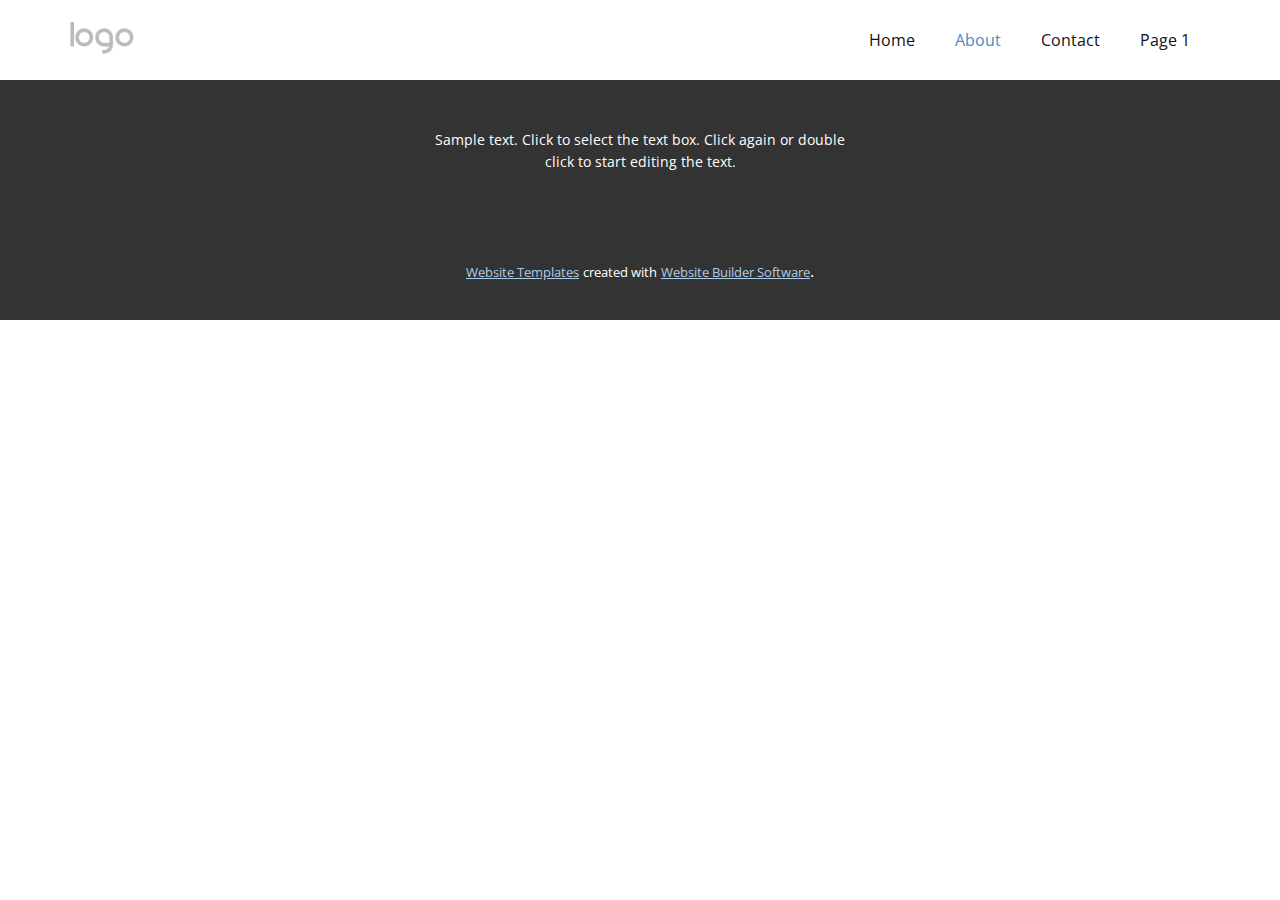
==== About.html @ 31209cf7 "first commit" ====
<!DOCTYPE html>
<html style="font-size: 16px;">
  <head>
    <meta name="viewport" content="width=device-width, initial-scale=1.0">
    <meta charset="utf-8">
    <meta name="keywords" content="">
    <meta name="description" content="">
    <meta name="page_type" content="np-template-header-footer-from-plugin">
    <title>About</title>
    <link rel="stylesheet" href="nicepage.css" media="screen">
<link rel="stylesheet" href="About.css" media="screen">
    <script class="u-script" type="text/javascript" src="jquery.js" defer=""></script>
    <script class="u-script" type="text/javascript" src="nicepage.js" defer=""></script>
    <meta name="generator" content="Nicepage 3.27.0, nicepage.com">
    <link id="u-theme-google-font" rel="stylesheet" href="https://fonts.googleapis.com/css?family=Roboto:100,100i,300,300i,400,400i,500,500i,700,700i,900,900i|Open+Sans:300,300i,400,400i,600,600i,700,700i,800,800i">
    
    <script type="application/ld+json">{
		"@context": "http://schema.org",
		"@type": "Organization",
		"name": "",
		"logo": "images/default-logo.png"
}</script>
    <meta name="theme-color" content="#478ac9">
    <meta property="og:title" content="About">
    <meta property="og:type" content="website">
  </head>
  <body class="u-body"><header class="u-clearfix u-header u-header" id="sec-f71d"><div class="u-clearfix u-sheet u-valign-middle u-sheet-1">
        <a href="https://nicepage.com" class="u-image u-logo u-image-1">
          <img src="images/default-logo.png" class="u-logo-image u-logo-image-1">
        </a>
        <nav class="u-menu u-menu-dropdown u-offcanvas u-menu-1">
          <div class="menu-collapse" style="font-size: 1rem; letter-spacing: 0px;">
            <a class="u-button-style u-custom-left-right-menu-spacing u-custom-padding-bottom u-custom-top-bottom-menu-spacing u-nav-link u-text-active-palette-1-base u-text-hover-palette-2-base" href="#">
              <svg><use xmlns:xlink="http://www.w3.org/1999/xlink" xlink:href="#menu-hamburger"></use></svg>
              <svg version="1.1" xmlns="http://www.w3.org/2000/svg" xmlns:xlink="http://www.w3.org/1999/xlink"><defs><symbol id="menu-hamburger" viewBox="0 0 16 16" style="width: 16px; height: 16px;"><rect y="1" width="16" height="2"></rect><rect y="7" width="16" height="2"></rect><rect y="13" width="16" height="2"></rect>
</symbol>
</defs></svg>
            </a>
          </div>
          <div class="u-nav-container">
            <ul class="u-nav u-unstyled u-nav-1"><li class="u-nav-item"><a class="u-button-style u-nav-link u-text-active-palette-1-base u-text-hover-palette-2-base" href="Home.html" style="padding: 10px 20px;">Home</a>
</li><li class="u-nav-item"><a class="u-button-style u-nav-link u-text-active-palette-1-base u-text-hover-palette-2-base" href="About.html" style="padding: 10px 20px;">About</a>
</li><li class="u-nav-item"><a class="u-button-style u-nav-link u-text-active-palette-1-base u-text-hover-palette-2-base" href="Contact.html" style="padding: 10px 20px;">Contact</a>
</li><li class="u-nav-item"><a class="u-button-style u-nav-link u-text-active-palette-1-base u-text-hover-palette-2-base" href="Page-1.html" style="padding: 10px 20px;">Page 1</a>
</li></ul>
          </div>
          <div class="u-nav-container-collapse">
            <div class="u-black u-container-style u-inner-container-layout u-opacity u-opacity-95 u-sidenav">
              <div class="u-inner-container-layout u-sidenav-overflow">
                <div class="u-menu-close"></div>
                <ul class="u-align-center u-nav u-popupmenu-items u-unstyled u-nav-2"><li class="u-nav-item"><a class="u-button-style u-nav-link" href="Home.html">Home</a>
</li><li class="u-nav-item"><a class="u-button-style u-nav-link" href="About.html">About</a>
</li><li class="u-nav-item"><a class="u-button-style u-nav-link" href="Contact.html">Contact</a>
</li><li class="u-nav-item"><a class="u-button-style u-nav-link" href="Page-1.html">Page 1</a>
</li></ul>
              </div>
            </div>
            <div class="u-black u-menu-overlay u-opacity u-opacity-70"></div>
          </div>
        </nav>
      </div></header> 
    
    
    <footer class="u-align-center u-clearfix u-footer u-grey-80 u-footer" id="sec-2050"><div class="u-clearfix u-sheet u-sheet-1">
        <p class="u-small-text u-text u-text-variant u-text-1">Sample text. Click to select the text box. Click again or double click to start editing the text.</p>
      </div></footer>
    <section class="u-backlink u-clearfix u-grey-80">
      <a class="u-link" href="https://nicepage.com/website-templates" target="_blank">
        <span>Website Templates</span>
      </a>
      <p class="u-text">
        <span>created with</span>
      </p>
      <a class="u-link" href="https://nicepage.com/" target="_blank">
        <span>Website Builder Software</span>
      </a>. 
    </section>
  </body>
</html>
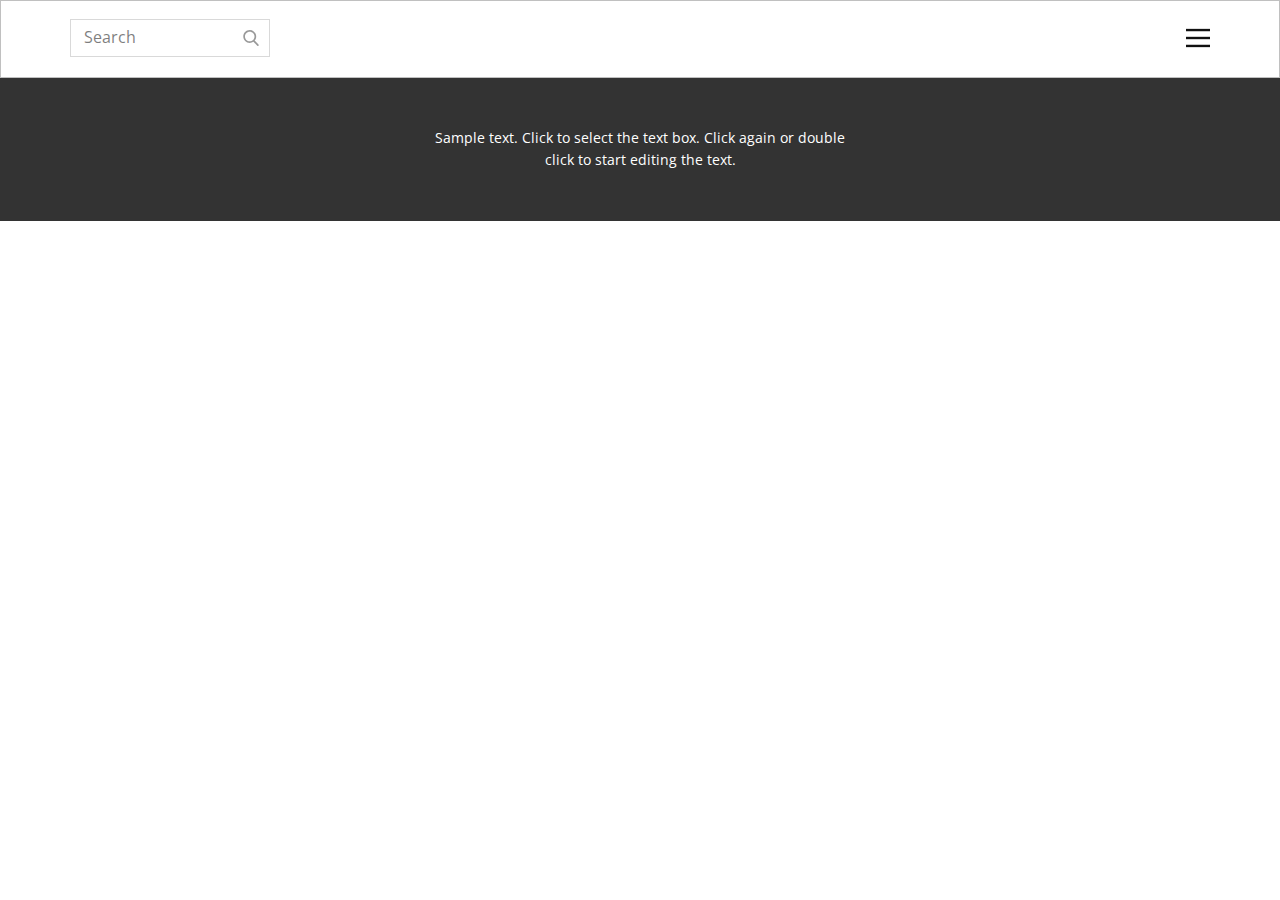
==== commit d22cac5d: "personalizzazione" ====
--- a/About.html
+++ b/About.html
@@ -17,41 +17,51 @@
     <script type="application/ld+json">{
 		"@context": "http://schema.org",
 		"@type": "Organization",
-		"name": "",
-		"logo": "images/default-logo.png"
+		"name": "Studio Fares"
 }</script>
-    <meta name="theme-color" content="#478ac9">
+    <meta name="theme-color" content="#9994b4">
     <meta property="og:title" content="About">
+    <meta property="og:description" content="">
     <meta property="og:type" content="website">
   </head>
-  <body class="u-body"><header class="u-clearfix u-header u-header" id="sec-f71d"><div class="u-clearfix u-sheet u-valign-middle u-sheet-1">
-        <a href="https://nicepage.com" class="u-image u-logo u-image-1">
-          <img src="images/default-logo.png" class="u-logo-image u-logo-image-1">
-        </a>
-        <nav class="u-menu u-menu-dropdown u-offcanvas u-menu-1">
-          <div class="menu-collapse" style="font-size: 1rem; letter-spacing: 0px;">
-            <a class="u-button-style u-custom-left-right-menu-spacing u-custom-padding-bottom u-custom-top-bottom-menu-spacing u-nav-link u-text-active-palette-1-base u-text-hover-palette-2-base" href="#">
-              <svg><use xmlns:xlink="http://www.w3.org/1999/xlink" xlink:href="#menu-hamburger"></use></svg>
-              <svg version="1.1" xmlns="http://www.w3.org/2000/svg" xmlns:xlink="http://www.w3.org/1999/xlink"><defs><symbol id="menu-hamburger" viewBox="0 0 16 16" style="width: 16px; height: 16px;"><rect y="1" width="16" height="2"></rect><rect y="7" width="16" height="2"></rect><rect y="13" width="16" height="2"></rect>
-</symbol>
-</defs></svg>
+  <body class="u-body"><header class="u-align-center-xs u-border-1 u-border-grey-25 u-clearfix u-header u-header" id="sec-01cc"><div class="u-clearfix u-sheet u-sheet-1">
+        <form action="#" method="get" class="u-border-1 u-border-grey-15 u-expanded-width-xs u-search u-search-right u-search-1">
+          <button class="u-search-button" type="submit">
+            <span class="u-search-icon u-spacing-10 u-text-grey-40">
+              <svg class="u-svg-link" preserveAspectRatio="xMidYMin slice" viewBox="0 0 56.966 56.966" style=""><use xmlns:xlink="http://www.w3.org/1999/xlink" xlink:href="#svg-b04b"></use></svg>
+              <svg xmlns="http://www.w3.org/2000/svg" xmlns:xlink="http://www.w3.org/1999/xlink" version="1.1" id="svg-b04b" x="0px" y="0px" viewBox="0 0 56.966 56.966" style="enable-background:new 0 0 56.966 56.966;" xml:space="preserve" class="u-svg-content"><path d="M55.146,51.887L41.588,37.786c3.486-4.144,5.396-9.358,5.396-14.786c0-12.682-10.318-23-23-23s-23,10.318-23,23  s10.318,23,23,23c4.761,0,9.298-1.436,13.177-4.162l13.661,14.208c0.571,0.593,1.339,0.92,2.162,0.92  c0.779,0,1.518-0.297,2.079-0.837C56.255,54.982,56.293,53.08,55.146,51.887z M23.984,6c9.374,0,17,7.626,17,17s-7.626,17-17,17  s-17-7.626-17-17S14.61,6,23.984,6z"></path><g></g><g></g><g></g><g></g><g></g><g></g><g></g><g></g><g></g><g></g><g></g><g></g><g></g><g></g><g></g></svg>
+            </span>
+          </button>
+          <input class="u-search-input" type="search" name="search" value="" placeholder="Search">
+        </form>
+        <nav class="u-align-left u-menu u-menu-dropdown u-nav-spacing-25 u-offcanvas u-menu-1" data-responsive-from="XL">
+          <div class="menu-collapse">
+            <a class="u-button-style u-nav-link" href="#" style="padding: 4px 0px; font-size: calc(1em + 8px);">
+              <svg class="u-svg-link" preserveAspectRatio="xMidYMin slice" viewBox="0 0 302 302" style=""><use xmlns:xlink="http://www.w3.org/1999/xlink" xlink:href="#svg-7b92"></use></svg>
+              <svg xmlns="http://www.w3.org/2000/svg" xmlns:xlink="http://www.w3.org/1999/xlink" version="1.1" id="svg-7b92" x="0px" y="0px" viewBox="0 0 302 302" style="enable-background:new 0 0 302 302;" xml:space="preserve" class="u-svg-content"><g><rect y="36" width="302" height="30"></rect><rect y="236" width="302" height="30"></rect><rect y="136" width="302" height="30"></rect>
+</g><g></g><g></g><g></g><g></g><g></g><g></g><g></g><g></g><g></g><g></g><g></g><g></g><g></g><g></g><g></g></svg>
             </a>
           </div>
-          <div class="u-nav-container">
+          <div class="u-custom-menu u-nav-container">
             <ul class="u-nav u-unstyled u-nav-1"><li class="u-nav-item"><a class="u-button-style u-nav-link u-text-active-palette-1-base u-text-hover-palette-2-base" href="Home.html" style="padding: 10px 20px;">Home</a>
 </li><li class="u-nav-item"><a class="u-button-style u-nav-link u-text-active-palette-1-base u-text-hover-palette-2-base" href="About.html" style="padding: 10px 20px;">About</a>
 </li><li class="u-nav-item"><a class="u-button-style u-nav-link u-text-active-palette-1-base u-text-hover-palette-2-base" href="Contact.html" style="padding: 10px 20px;">Contact</a>
 </li><li class="u-nav-item"><a class="u-button-style u-nav-link u-text-active-palette-1-base u-text-hover-palette-2-base" href="Page-1.html" style="padding: 10px 20px;">Page 1</a>
+</li><li class="u-nav-item"><a class="u-button-style u-nav-link u-text-active-palette-1-base u-text-hover-palette-2-base" href="Page-2.html" style="padding: 10px 20px;">Page 2</a>
+</li><li class="u-nav-item"><a class="u-button-style u-nav-link u-text-active-palette-1-base u-text-hover-palette-2-base" href="Page-3.html" style="padding: 10px 20px;">Page 3</a>
+</li><li class="u-nav-item"><a class="u-button-style u-nav-link u-text-active-palette-1-base u-text-hover-palette-2-base" href="Page-4.html" style="padding: 10px 20px;">Page 4</a>
+</li><li class="u-nav-item"><a class="u-button-style u-nav-link u-text-active-palette-1-base u-text-hover-palette-2-base" href="Page-5.html" style="padding: 10px 20px;">Page 5</a>
+</li><li class="u-nav-item"><a class="u-button-style u-nav-link u-text-active-palette-1-base u-text-hover-palette-2-base" href="Page-6.html" style="padding: 10px 20px;">Page 6</a>
+</li><li class="u-nav-item"><a class="u-button-style u-nav-link u-text-active-palette-1-base u-text-hover-palette-2-base" href="Page-7.html" style="padding: 10px 20px;">Page 7</a>
 </li></ul>
           </div>
-          <div class="u-nav-container-collapse">
-            <div class="u-black u-container-style u-inner-container-layout u-opacity u-opacity-95 u-sidenav">
+          <div class="u-custom-menu u-nav-container-collapse">
+            <div class="u-align-center u-black u-container-style u-inner-container-layout u-opacity u-opacity-95 u-sidenav">
               <div class="u-inner-container-layout u-sidenav-overflow">
                 <div class="u-menu-close"></div>
                 <ul class="u-align-center u-nav u-popupmenu-items u-unstyled u-nav-2"><li class="u-nav-item"><a class="u-button-style u-nav-link" href="Home.html">Home</a>
 </li><li class="u-nav-item"><a class="u-button-style u-nav-link" href="About.html">About</a>
 </li><li class="u-nav-item"><a class="u-button-style u-nav-link" href="Contact.html">Contact</a>
-</li><li class="u-nav-item"><a class="u-button-style u-nav-link" href="Page-1.html">Page 1</a>
 </li></ul>
               </div>
             </div>
@@ -61,19 +71,8 @@
       </div></header> 
     
     
-    <footer class="u-align-center u-clearfix u-footer u-grey-80 u-footer" id="sec-2050"><div class="u-clearfix u-sheet u-sheet-1">
+    <footer class="u-align-center u-clearfix u-footer u-grey-80 u-footer" id="sec-b286"><div class="u-clearfix u-sheet u-sheet-1">
         <p class="u-small-text u-text u-text-variant u-text-1">Sample text. Click to select the text box. Click again or double click to start editing the text.</p>
       </div></footer>
-    <section class="u-backlink u-clearfix u-grey-80">
-      <a class="u-link" href="https://nicepage.com/website-templates" target="_blank">
-        <span>Website Templates</span>
-      </a>
-      <p class="u-text">
-        <span>created with</span>
-      </p>
-      <a class="u-link" href="https://nicepage.com/" target="_blank">
-        <span>Website Builder Software</span>
-      </a>. 
-    </section>
   </body>
 </html>--- a/nicepage.css
+++ b/nicepage.css
@@ -20092,12 +20092,12 @@
 .u-container-layout.u-color-1-dark-3:before,
 .u-table-alt-color-1-dark-3 tr:nth-child(even) {
   color: #ffffff;
-  background-color: #292e33;
+  background-color: #2a2933;
 }
 .u-button-style.u-color-1-dark-3,
 .u-button-style.u-color-1-dark-3[class*="u-border-"] {
   color: #ffffff !important;
-  background-color: #292e33 !important;
+  background-color: #2a2933 !important;
 }
 .u-button-style.u-color-1-dark-3:hover,
 .u-button-style.u-color-1-dark-3[class*="u-border-"]:hover,
@@ -20110,7 +20110,7 @@
 li.active > .u-button-style.u-button-style.u-color-1-dark-3,
 li.active > .u-button-style.u-button-style.u-color-1-dark-3[class*="u-border-"] {
   color: #ffffff !important;
-  background-color: #25292e !important;
+  background-color: #26252e !important;
 }
 .u-hover-color-1-dark-3:hover,
 .u-hover-color-1-dark-3[class*="u-border-"]:hover,
@@ -20133,10 +20133,10 @@
 li.active > a.u-button-style.u-button-style.u-active-color-1-dark-3,
 li.active > a.u-button-style.u-button-style.u-active-color-1-dark-3[class*="u-border-"] {
   color: #ffffff !important;
-  background-color: #292e33 !important;
+  background-color: #2a2933 !important;
 }
 a.u-link.u-hover-color-1-dark-3:hover {
-  color: #292e33 !important;
+  color: #2a2933 !important;
 }
 .u-color-1-dark-2,
 .u-body.u-color-1-dark-2,
@@ -20144,12 +20144,12 @@
 .u-container-layout.u-color-1-dark-2:before,
 .u-table-alt-color-1-dark-2 tr:nth-child(even) {
   color: #ffffff;
-  background-color: #425465;
+  background-color: #4f4c5e;
 }
 .u-button-style.u-color-1-dark-2,
 .u-button-style.u-color-1-dark-2[class*="u-border-"] {
   color: #ffffff !important;
-  background-color: #425465 !important;
+  background-color: #4f4c5e !important;
 }
 .u-button-style.u-color-1-dark-2:hover,
 .u-button-style.u-color-1-dark-2[class*="u-border-"]:hover,
@@ -20162,7 +20162,7 @@
 li.active > .u-button-style.u-button-style.u-color-1-dark-2,
 li.active > .u-button-style.u-button-style.u-color-1-dark-2[class*="u-border-"] {
   color: #ffffff !important;
-  background-color: #3b4c5b !important;
+  background-color: #474455 !important;
 }
 .u-hover-color-1-dark-2:hover,
 .u-hover-color-1-dark-2[class*="u-border-"]:hover,
@@ -20185,10 +20185,10 @@
 li.active > a.u-button-style.u-button-style.u-active-color-1-dark-2,
 li.active > a.u-button-style.u-button-style.u-active-color-1-dark-2[class*="u-border-"] {
   color: #ffffff !important;
-  background-color: #425465 !important;
+  background-color: #4f4c5e !important;
 }
 a.u-link.u-hover-color-1-dark-2:hover {
-  color: #425465 !important;
+  color: #4f4c5e !important;
 }
 .u-color-1-dark-1,
 .u-body.u-color-1-dark-1,
@@ -20196,12 +20196,12 @@
 .u-container-layout.u-color-1-dark-1:before,
 .u-table-alt-color-1-dark-1 tr:nth-child(even) {
   color: #ffffff;
-  background-color: #4c7397;
+  background-color: #747089;
 }
 .u-button-style.u-color-1-dark-1,
 .u-button-style.u-color-1-dark-1[class*="u-border-"] {
   color: #ffffff !important;
-  background-color: #4c7397 !important;
+  background-color: #747089 !important;
 }
 .u-button-style.u-color-1-dark-1:hover,
 .u-button-style.u-color-1-dark-1[class*="u-border-"]:hover,
@@ -20214,7 +20214,7 @@
 li.active > .u-button-style.u-button-style.u-color-1-dark-1,
 li.active > .u-button-style.u-button-style.u-color-1-dark-1[class*="u-border-"] {
   color: #ffffff !important;
-  background-color: #446888 !important;
+  background-color: #68657b !important;
 }
 .u-hover-color-1-dark-1:hover,
 .u-hover-color-1-dark-1[class*="u-border-"]:hover,
@@ -20237,10 +20237,10 @@
 li.active > a.u-button-style.u-button-style.u-active-color-1-dark-1,
 li.active > a.u-button-style.u-button-style.u-active-color-1-dark-1[class*="u-border-"] {
   color: #ffffff !important;
-  background-color: #4c7397 !important;
+  background-color: #747089 !important;
 }
 a.u-link.u-hover-color-1-dark-1:hover {
-  color: #4c7397 !important;
+  color: #747089 !important;
 }
 .u-color-1,
 .u-body.u-color-1,
@@ -20248,12 +20248,12 @@
 .u-container-layout.u-color-1:before,
 .u-table-alt-color-1 tr:nth-child(even) {
   color: #ffffff;
-  background-color: #478ac9;
+  background-color: #9994b4;
 }
 .u-button-style.u-color-1,
 .u-button-style.u-color-1[class*="u-border-"] {
   color: #ffffff !important;
-  background-color: #478ac9 !important;
+  background-color: #9994b4 !important;
 }
 .u-button-style.u-color-1:hover,
 .u-button-style.u-color-1[class*="u-border-"]:hover,
@@ -20266,7 +20266,7 @@
 li.active > .u-button-style.u-button-style.u-color-1,
 li.active > .u-button-style.u-button-style.u-color-1[class*="u-border-"] {
   color: #ffffff !important;
-  background-color: #387cbd !important;
+  background-color: #8781a6 !important;
 }
 .u-hover-color-1:hover,
 .u-hover-color-1[class*="u-border-"]:hover,
@@ -20289,10 +20289,10 @@
 li.active > a.u-button-style.u-button-style.u-active-color-1,
 li.active > a.u-button-style.u-button-style.u-active-color-1[class*="u-border-"] {
   color: #ffffff !important;
-  background-color: #478ac9 !important;
+  background-color: #9994b4 !important;
 }
 a.u-link.u-hover-color-1:hover {
-  color: #478ac9 !important;
+  color: #9994b4 !important;
 }
 .u-color-1-light-1,
 .u-body.u-color-1-light-1,
@@ -20300,12 +20300,12 @@
 .u-container-layout.u-color-1-light-1:before,
 .u-table-alt-color-1-light-1 tr:nth-child(even) {
   color: #ffffff;
-  background-color: #77aad9;
+  background-color: #b5b1cb;
 }
 .u-button-style.u-color-1-light-1,
 .u-button-style.u-color-1-light-1[class*="u-border-"] {
   color: #ffffff !important;
-  background-color: #77aad9 !important;
+  background-color: #b5b1cb !important;
 }
 .u-button-style.u-color-1-light-1:hover,
 .u-button-style.u-color-1-light-1[class*="u-border-"]:hover,
@@ -20318,7 +20318,7 @@
 li.active > .u-button-style.u-button-style.u-color-1-light-1,
 li.active > .u-button-style.u-button-style.u-color-1-light-1[class*="u-border-"] {
   color: #ffffff !important;
-  background-color: #5d9ad2 !important;
+  background-color: #9f9abc !important;
 }
 .u-hover-color-1-light-1:hover,
 .u-hover-color-1-light-1[class*="u-border-"]:hover,
@@ -20341,10 +20341,10 @@
 li.active > a.u-button-style.u-button-style.u-active-color-1-light-1,
 li.active > a.u-button-style.u-button-style.u-active-color-1-light-1[class*="u-border-"] {
   color: #ffffff !important;
-  background-color: #77aad9 !important;
+  background-color: #b5b1cb !important;
 }
 a.u-link.u-hover-color-1-light-1:hover {
-  color: #77aad9 !important;
+  color: #b5b1cb !important;
 }
 .u-color-1-light-2,
 .u-body.u-color-1-light-2,
@@ -20352,12 +20352,12 @@
 .u-container-layout.u-color-1-light-2:before,
 .u-table-alt-color-1-light-2 tr:nth-child(even) {
   color: #111111;
-  background-color: #adcce9;
+  background-color: #d3d1e1;
 }
 .u-button-style.u-color-1-light-2,
 .u-button-style.u-color-1-light-2[class*="u-border-"] {
   color: #111111 !important;
-  background-color: #adcce9 !important;
+  background-color: #d3d1e1 !important;
 }
 .u-button-style.u-color-1-light-2:hover,
 .u-button-style.u-color-1-light-2[class*="u-border-"]:hover,
@@ -20370,7 +20370,7 @@
 li.active > .u-button-style.u-button-style.u-color-1-light-2,
 li.active > .u-button-style.u-button-style.u-color-1-light-2[class*="u-border-"] {
   color: #111111 !important;
-  background-color: #8db8e0 !important;
+  background-color: #bab7d0 !important;
 }
 .u-hover-color-1-light-2:hover,
 .u-hover-color-1-light-2[class*="u-border-"]:hover,
@@ -20393,10 +20393,10 @@
 li.active > a.u-button-style.u-button-style.u-active-color-1-light-2,
 li.active > a.u-button-style.u-button-style.u-active-color-1-light-2[class*="u-border-"] {
   color: #111111 !important;
-  background-color: #adcce9 !important;
+  background-color: #d3d1e1 !important;
 }
 a.u-link.u-hover-color-1-light-2:hover {
-  color: #adcce9 !important;
+  color: #d3d1e1 !important;
 }
 .u-color-1-light-3,
 .u-body.u-color-1-light-3,
@@ -20404,12 +20404,12 @@
 .u-container-layout.u-color-1-light-3:before,
 .u-table-alt-color-1-light-3 tr:nth-child(even) {
   color: #111111;
-  background-color: #e9f2fa;
+  background-color: #f3f3f8;
 }
 .u-button-style.u-color-1-light-3,
 .u-button-style.u-color-1-light-3[class*="u-border-"] {
   color: #111111 !important;
-  background-color: #e9f2fa !important;
+  background-color: #f3f3f8 !important;
 }
 .u-button-style.u-color-1-light-3:hover,
 .u-button-style.u-color-1-light-3[class*="u-border-"]:hover,
@@ -20422,7 +20422,7 @@
 li.active > .u-button-style.u-button-style.u-color-1-light-3,
 li.active > .u-button-style.u-button-style.u-color-1-light-3[class*="u-border-"] {
   color: #111111 !important;
-  background-color: #c2dbf1 !important;
+  background-color: #d4d4e6 !important;
 }
 .u-hover-color-1-light-3:hover,
 .u-hover-color-1-light-3[class*="u-border-"]:hover,
@@ -20445,10 +20445,10 @@
 li.active > a.u-button-style.u-button-style.u-active-color-1-light-3,
 li.active > a.u-button-style.u-button-style.u-active-color-1-light-3[class*="u-border-"] {
   color: #111111 !important;
-  background-color: #e9f2fa !important;
+  background-color: #f3f3f8 !important;
 }
 a.u-link.u-hover-color-1-light-3:hover {
-  color: #e9f2fa !important;
+  color: #f3f3f8 !important;
 }
 .u-color-1-base,
 .u-body.u-color-1-base,
@@ -20456,12 +20456,12 @@
 .u-container-layout.u-color-1-base:before,
 .u-table-alt-color-1-base tr:nth-child(even) {
   color: #ffffff;
-  background-color: #478ac9;
+  background-color: #9994b4;
 }
 .u-button-style.u-color-1-base,
 .u-button-style.u-color-1-base[class*="u-border-"] {
   color: #ffffff !important;
-  background-color: #478ac9 !important;
+  background-color: #9994b4 !important;
 }
 .u-button-style.u-color-1-base:hover,
 .u-button-style.u-color-1-base[class*="u-border-"]:hover,
@@ -20474,7 +20474,7 @@
 li.active > .u-button-style.u-button-style.u-color-1-base,
 li.active > .u-button-style.u-button-style.u-color-1-base[class*="u-border-"] {
   color: #ffffff !important;
-  background-color: #387cbd !important;
+  background-color: #8781a6 !important;
 }
 .u-hover-color-1-base:hover,
 .u-hover-color-1-base[class*="u-border-"]:hover,
@@ -20497,10 +20497,10 @@
 li.active > a.u-button-style.u-button-style.u-active-color-1-base,
 li.active > a.u-button-style.u-button-style.u-active-color-1-base[class*="u-border-"] {
   color: #ffffff !important;
-  background-color: #478ac9 !important;
+  background-color: #9994b4 !important;
 }
 a.u-link.u-hover-color-1-base:hover {
-  color: #478ac9 !important;
+  color: #9994b4 !important;
 }
 .u-color-2-dark-3,
 .u-body.u-color-2-dark-3,
@@ -22172,12 +22172,12 @@
 .u-container-layout.u-palette-1-dark-3:before,
 .u-table-alt-palette-1-dark-3 tr:nth-child(even) {
   color: #ffffff;
-  background-color: #292e33;
+  background-color: #2a2933;
 }
 .u-button-style.u-palette-1-dark-3,
 .u-button-style.u-palette-1-dark-3[class*="u-border-"] {
   color: #ffffff !important;
-  background-color: #292e33 !important;
+  background-color: #2a2933 !important;
 }
 .u-button-style.u-palette-1-dark-3:hover,
 .u-button-style.u-palette-1-dark-3[class*="u-border-"]:hover,
@@ -22190,7 +22190,7 @@
 li.active > .u-button-style.u-button-style.u-palette-1-dark-3,
 li.active > .u-button-style.u-button-style.u-palette-1-dark-3[class*="u-border-"] {
   color: #ffffff !important;
-  background-color: #25292e !important;
+  background-color: #26252e !important;
 }
 .u-hover-palette-1-dark-3:hover,
 .u-hover-palette-1-dark-3[class*="u-border-"]:hover,
@@ -22213,10 +22213,10 @@
 li.active > a.u-button-style.u-button-style.u-active-palette-1-dark-3,
 li.active > a.u-button-style.u-button-style.u-active-palette-1-dark-3[class*="u-border-"] {
   color: #ffffff !important;
-  background-color: #292e33 !important;
+  background-color: #2a2933 !important;
 }
 a.u-link.u-hover-palette-1-dark-3:hover {
-  color: #292e33 !important;
+  color: #2a2933 !important;
 }
 .u-palette-1-dark-2,
 .u-body.u-palette-1-dark-2,
@@ -22224,12 +22224,12 @@
 .u-container-layout.u-palette-1-dark-2:before,
 .u-table-alt-palette-1-dark-2 tr:nth-child(even) {
   color: #ffffff;
-  background-color: #425465;
+  background-color: #4f4c5e;
 }
 .u-button-style.u-palette-1-dark-2,
 .u-button-style.u-palette-1-dark-2[class*="u-border-"] {
   color: #ffffff !important;
-  background-color: #425465 !important;
+  background-color: #4f4c5e !important;
 }
 .u-button-style.u-palette-1-dark-2:hover,
 .u-button-style.u-palette-1-dark-2[class*="u-border-"]:hover,
@@ -22242,7 +22242,7 @@
 li.active > .u-button-style.u-button-style.u-palette-1-dark-2,
 li.active > .u-button-style.u-button-style.u-palette-1-dark-2[class*="u-border-"] {
   color: #ffffff !important;
-  background-color: #3b4c5b !important;
+  background-color: #474455 !important;
 }
 .u-hover-palette-1-dark-2:hover,
 .u-hover-palette-1-dark-2[class*="u-border-"]:hover,
@@ -22265,10 +22265,10 @@
 li.active > a.u-button-style.u-button-style.u-active-palette-1-dark-2,
 li.active > a.u-button-style.u-button-style.u-active-palette-1-dark-2[class*="u-border-"] {
   color: #ffffff !important;
-  background-color: #425465 !important;
+  background-color: #4f4c5e !important;
 }
 a.u-link.u-hover-palette-1-dark-2:hover {
-  color: #425465 !important;
+  color: #4f4c5e !important;
 }
 .u-palette-1-dark-1,
 .u-body.u-palette-1-dark-1,
@@ -22276,12 +22276,12 @@
 .u-container-layout.u-palette-1-dark-1:before,
 .u-table-alt-palette-1-dark-1 tr:nth-child(even) {
   color: #ffffff;
-  background-color: #4c7397;
+  background-color: #747089;
 }
 .u-button-style.u-palette-1-dark-1,
 .u-button-style.u-palette-1-dark-1[class*="u-border-"] {
   color: #ffffff !important;
-  background-color: #4c7397 !important;
+  background-color: #747089 !important;
 }
 .u-button-style.u-palette-1-dark-1:hover,
 .u-button-style.u-palette-1-dark-1[class*="u-border-"]:hover,
@@ -22294,7 +22294,7 @@
 li.active > .u-button-style.u-button-style.u-palette-1-dark-1,
 li.active > .u-button-style.u-button-style.u-palette-1-dark-1[class*="u-border-"] {
   color: #ffffff !important;
-  background-color: #446888 !important;
+  background-color: #68657b !important;
 }
 .u-hover-palette-1-dark-1:hover,
 .u-hover-palette-1-dark-1[class*="u-border-"]:hover,
@@ -22317,10 +22317,10 @@
 li.active > a.u-button-style.u-button-style.u-active-palette-1-dark-1,
 li.active > a.u-button-style.u-button-style.u-active-palette-1-dark-1[class*="u-border-"] {
   color: #ffffff !important;
-  background-color: #4c7397 !important;
+  background-color: #747089 !important;
 }
 a.u-link.u-hover-palette-1-dark-1:hover {
-  color: #4c7397 !important;
+  color: #747089 !important;
 }
 .u-palette-1,
 .u-body.u-palette-1,
@@ -22328,12 +22328,12 @@
 .u-container-layout.u-palette-1:before,
 .u-table-alt-palette-1 tr:nth-child(even) {
   color: #ffffff;
-  background-color: #478ac9;
+  background-color: #9994b4;
 }
 .u-button-style.u-palette-1,
 .u-button-style.u-palette-1[class*="u-border-"] {
   color: #ffffff !important;
-  background-color: #478ac9 !important;
+  background-color: #9994b4 !important;
 }
 .u-button-style.u-palette-1:hover,
 .u-button-style.u-palette-1[class*="u-border-"]:hover,
@@ -22346,7 +22346,7 @@
 li.active > .u-button-style.u-button-style.u-palette-1,
 li.active > .u-button-style.u-button-style.u-palette-1[class*="u-border-"] {
   color: #ffffff !important;
-  background-color: #387cbd !important;
+  background-color: #8781a6 !important;
 }
 .u-hover-palette-1:hover,
 .u-hover-palette-1[class*="u-border-"]:hover,
@@ -22369,10 +22369,10 @@
 li.active > a.u-button-style.u-button-style.u-active-palette-1,
 li.active > a.u-button-style.u-button-style.u-active-palette-1[class*="u-border-"] {
   color: #ffffff !important;
-  background-color: #478ac9 !important;
+  background-color: #9994b4 !important;
 }
 a.u-link.u-hover-palette-1:hover {
-  color: #478ac9 !important;
+  color: #9994b4 !important;
 }
 .u-palette-1-light-1,
 .u-body.u-palette-1-light-1,
@@ -22380,12 +22380,12 @@
 .u-container-layout.u-palette-1-light-1:before,
 .u-table-alt-palette-1-light-1 tr:nth-child(even) {
   color: #ffffff;
-  background-color: #77aad9;
+  background-color: #b5b1cb;
 }
 .u-button-style.u-palette-1-light-1,
 .u-button-style.u-palette-1-light-1[class*="u-border-"] {
   color: #ffffff !important;
-  background-color: #77aad9 !important;
+  background-color: #b5b1cb !important;
 }
 .u-button-style.u-palette-1-light-1:hover,
 .u-button-style.u-palette-1-light-1[class*="u-border-"]:hover,
@@ -22398,7 +22398,7 @@
 li.active > .u-button-style.u-button-style.u-palette-1-light-1,
 li.active > .u-button-style.u-button-style.u-palette-1-light-1[class*="u-border-"] {
   color: #ffffff !important;
-  background-color: #5d9ad2 !important;
+  background-color: #9f9abc !important;
 }
 .u-hover-palette-1-light-1:hover,
 .u-hover-palette-1-light-1[class*="u-border-"]:hover,
@@ -22421,10 +22421,10 @@
 li.active > a.u-button-style.u-button-style.u-active-palette-1-light-1,
 li.active > a.u-button-style.u-button-style.u-active-palette-1-light-1[class*="u-border-"] {
   color: #ffffff !important;
-  background-color: #77aad9 !important;
+  background-color: #b5b1cb !important;
 }
 a.u-link.u-hover-palette-1-light-1:hover {
-  color: #77aad9 !important;
+  color: #b5b1cb !important;
 }
 .u-palette-1-light-2,
 .u-body.u-palette-1-light-2,
@@ -22432,12 +22432,12 @@
 .u-container-layout.u-palette-1-light-2:before,
 .u-table-alt-palette-1-light-2 tr:nth-child(even) {
   color: #111111;
-  background-color: #adcce9;
+  background-color: #d3d1e1;
 }
 .u-button-style.u-palette-1-light-2,
 .u-button-style.u-palette-1-light-2[class*="u-border-"] {
   color: #111111 !important;
-  background-color: #adcce9 !important;
+  background-color: #d3d1e1 !important;
 }
 .u-button-style.u-palette-1-light-2:hover,
 .u-button-style.u-palette-1-light-2[class*="u-border-"]:hover,
@@ -22450,7 +22450,7 @@
 li.active > .u-button-style.u-button-style.u-palette-1-light-2,
 li.active > .u-button-style.u-button-style.u-palette-1-light-2[class*="u-border-"] {
   color: #111111 !important;
-  background-color: #8db8e0 !important;
+  background-color: #bab7d0 !important;
 }
 .u-hover-palette-1-light-2:hover,
 .u-hover-palette-1-light-2[class*="u-border-"]:hover,
@@ -22473,10 +22473,10 @@
 li.active > a.u-button-style.u-button-style.u-active-palette-1-light-2,
 li.active > a.u-button-style.u-button-style.u-active-palette-1-light-2[class*="u-border-"] {
   color: #111111 !important;
-  background-color: #adcce9 !important;
+  background-color: #d3d1e1 !important;
 }
 a.u-link.u-hover-palette-1-light-2:hover {
-  color: #adcce9 !important;
+  color: #d3d1e1 !important;
 }
 .u-palette-1-light-3,
 .u-body.u-palette-1-light-3,
@@ -22484,12 +22484,12 @@
 .u-container-layout.u-palette-1-light-3:before,
 .u-table-alt-palette-1-light-3 tr:nth-child(even) {
   color: #111111;
-  background-color: #e9f2fa;
+  background-color: #f3f3f8;
 }
 .u-button-style.u-palette-1-light-3,
 .u-button-style.u-palette-1-light-3[class*="u-border-"] {
   color: #111111 !important;
-  background-color: #e9f2fa !important;
+  background-color: #f3f3f8 !important;
 }
 .u-button-style.u-palette-1-light-3:hover,
 .u-button-style.u-palette-1-light-3[class*="u-border-"]:hover,
@@ -22502,7 +22502,7 @@
 li.active > .u-button-style.u-button-style.u-palette-1-light-3,
 li.active > .u-button-style.u-button-style.u-palette-1-light-3[class*="u-border-"] {
   color: #111111 !important;
-  background-color: #c2dbf1 !important;
+  background-color: #d4d4e6 !important;
 }
 .u-hover-palette-1-light-3:hover,
 .u-hover-palette-1-light-3[class*="u-border-"]:hover,
@@ -22525,10 +22525,10 @@
 li.active > a.u-button-style.u-button-style.u-active-palette-1-light-3,
 li.active > a.u-button-style.u-button-style.u-active-palette-1-light-3[class*="u-border-"] {
   color: #111111 !important;
-  background-color: #e9f2fa !important;
+  background-color: #f3f3f8 !important;
 }
 a.u-link.u-hover-palette-1-light-3:hover {
-  color: #e9f2fa !important;
+  color: #f3f3f8 !important;
 }
 .u-palette-1-base,
 .u-body.u-palette-1-base,
@@ -22536,12 +22536,12 @@
 .u-container-layout.u-palette-1-base:before,
 .u-table-alt-palette-1-base tr:nth-child(even) {
   color: #ffffff;
-  background-color: #478ac9;
+  background-color: #9994b4;
 }
 .u-button-style.u-palette-1-base,
 .u-button-style.u-palette-1-base[class*="u-border-"] {
   color: #ffffff !important;
-  background-color: #478ac9 !important;
+  background-color: #9994b4 !important;
 }
 .u-button-style.u-palette-1-base:hover,
 .u-button-style.u-palette-1-base[class*="u-border-"]:hover,
@@ -22554,7 +22554,7 @@
 li.active > .u-button-style.u-button-style.u-palette-1-base,
 li.active > .u-button-style.u-button-style.u-palette-1-base[class*="u-border-"] {
   color: #ffffff !important;
-  background-color: #387cbd !important;
+  background-color: #8781a6 !important;
 }
 .u-hover-palette-1-base:hover,
 .u-hover-palette-1-base[class*="u-border-"]:hover,
@@ -22577,10 +22577,10 @@
 li.active > a.u-button-style.u-button-style.u-active-palette-1-base,
 li.active > a.u-button-style.u-button-style.u-active-palette-1-base[class*="u-border-"] {
   color: #ffffff !important;
-  background-color: #478ac9 !important;
+  background-color: #9994b4 !important;
 }
 a.u-link.u-hover-palette-1-base:hover {
-  color: #478ac9 !important;
+  color: #9994b4 !important;
 }
 .u-palette-2-dark-3,
 .u-body.u-palette-2-dark-3,
@@ -25496,18 +25496,18 @@
 }
 .u-border-color-1-dark-3,
 .u-separator-color-1-dark-3:after {
-  border-color: #292e33;
-  stroke: #292e33;
+  border-color: #2a2933;
+  stroke: #2a2933;
 }
 .u-button-style.u-border-color-1-dark-3 {
-  border-color: #292e33 !important;
-  color: #292e33 !important;
+  border-color: #2a2933 !important;
+  color: #2a2933 !important;
   background-color: transparent !important;
 }
 .u-button-style.u-border-color-1-dark-3:hover,
 .u-button-style.u-border-color-1-dark-3:focus {
   border-color: transparent !important;
-  color: #25292e !important;
+  color: #26252e !important;
   background-color: transparent !important;
 }
 .u-border-hover-color-1-dark-3:hover,
@@ -25520,29 +25520,29 @@
 a.u-button-style.u-button-style.u-border-active-color-1-dark-3.active,
 a.u-button-style.u-button-style.active > .u-border-active-color-1-dark-3,
 li.active > a.u-button-style.u-button-style.u-border-active-color-1-dark-3 {
-  color: #292e33 !important;
-  border-color: #292e33 !important;
+  color: #2a2933 !important;
+  border-color: #2a2933 !important;
 }
 .u-link.u-border-color-1-dark-3[class*="u-border-"] {
-  border-color: #292e33 !important;
+  border-color: #2a2933 !important;
 }
 .u-link.u-border-color-1-dark-3[class*="u-border-"]:hover {
-  border-color: #25292e !important;
+  border-color: #26252e !important;
 }
 .u-border-color-1-dark-2,
 .u-separator-color-1-dark-2:after {
-  border-color: #425465;
-  stroke: #425465;
+  border-color: #4f4c5e;
+  stroke: #4f4c5e;
 }
 .u-button-style.u-border-color-1-dark-2 {
-  border-color: #425465 !important;
-  color: #425465 !important;
+  border-color: #4f4c5e !important;
+  color: #4f4c5e !important;
   background-color: transparent !important;
 }
 .u-button-style.u-border-color-1-dark-2:hover,
 .u-button-style.u-border-color-1-dark-2:focus {
   border-color: transparent !important;
-  color: #3b4c5b !important;
+  color: #474455 !important;
   background-color: transparent !important;
 }
 .u-border-hover-color-1-dark-2:hover,
@@ -25555,29 +25555,29 @@
 a.u-button-style.u-button-style.u-border-active-color-1-dark-2.active,
 a.u-button-style.u-button-style.active > .u-border-active-color-1-dark-2,
 li.active > a.u-button-style.u-button-style.u-border-active-color-1-dark-2 {
-  color: #425465 !important;
-  border-color: #425465 !important;
+  color: #4f4c5e !important;
+  border-color: #4f4c5e !important;
 }
 .u-link.u-border-color-1-dark-2[class*="u-border-"] {
-  border-color: #425465 !important;
+  border-color: #4f4c5e !important;
 }
 .u-link.u-border-color-1-dark-2[class*="u-border-"]:hover {
-  border-color: #3b4c5b !important;
+  border-color: #474455 !important;
 }
 .u-border-color-1-dark-1,
 .u-separator-color-1-dark-1:after {
-  border-color: #4c7397;
-  stroke: #4c7397;
+  border-color: #747089;
+  stroke: #747089;
 }
 .u-button-style.u-border-color-1-dark-1 {
-  border-color: #4c7397 !important;
-  color: #4c7397 !important;
+  border-color: #747089 !important;
+  color: #747089 !important;
   background-color: transparent !important;
 }
 .u-button-style.u-border-color-1-dark-1:hover,
 .u-button-style.u-border-color-1-dark-1:focus {
   border-color: transparent !important;
-  color: #446888 !important;
+  color: #68657b !important;
   background-color: transparent !important;
 }
 .u-border-hover-color-1-dark-1:hover,
@@ -25590,29 +25590,29 @@
 a.u-button-style.u-button-style.u-border-active-color-1-dark-1.active,
 a.u-button-style.u-button-style.active > .u-border-active-color-1-dark-1,
 li.active > a.u-button-style.u-button-style.u-border-active-color-1-dark-1 {
-  color: #4c7397 !important;
-  border-color: #4c7397 !important;
+  color: #747089 !important;
+  border-color: #747089 !important;
 }
 .u-link.u-border-color-1-dark-1[class*="u-border-"] {
-  border-color: #4c7397 !important;
+  border-color: #747089 !important;
 }
 .u-link.u-border-color-1-dark-1[class*="u-border-"]:hover {
-  border-color: #446888 !important;
+  border-color: #68657b !important;
 }
 .u-border-color-1,
 .u-separator-color-1:after {
-  border-color: #478ac9;
-  stroke: #478ac9;
+  border-color: #9994b4;
+  stroke: #9994b4;
 }
 .u-button-style.u-border-color-1 {
-  border-color: #478ac9 !important;
-  color: #478ac9 !important;
+  border-color: #9994b4 !important;
+  color: #9994b4 !important;
   background-color: transparent !important;
 }
 .u-button-style.u-border-color-1:hover,
 .u-button-style.u-border-color-1:focus {
   border-color: transparent !important;
-  color: #387cbd !important;
+  color: #8781a6 !important;
   background-color: transparent !important;
 }
 .u-border-hover-color-1:hover,
@@ -25625,29 +25625,29 @@
 a.u-button-style.u-button-style.u-border-active-color-1.active,
 a.u-button-style.u-button-style.active > .u-border-active-color-1,
 li.active > a.u-button-style.u-button-style.u-border-active-color-1 {
-  color: #478ac9 !important;
-  border-color: #478ac9 !important;
+  color: #9994b4 !important;
+  border-color: #9994b4 !important;
 }
 .u-link.u-border-color-1[class*="u-border-"] {
-  border-color: #478ac9 !important;
+  border-color: #9994b4 !important;
 }
 .u-link.u-border-color-1[class*="u-border-"]:hover {
-  border-color: #387cbd !important;
+  border-color: #8781a6 !important;
 }
 .u-border-color-1-light-1,
 .u-separator-color-1-light-1:after {
-  border-color: #77aad9;
-  stroke: #77aad9;
+  border-color: #b5b1cb;
+  stroke: #b5b1cb;
 }
 .u-button-style.u-border-color-1-light-1 {
-  border-color: #77aad9 !important;
-  color: #77aad9 !important;
+  border-color: #b5b1cb !important;
+  color: #b5b1cb !important;
   background-color: transparent !important;
 }
 .u-button-style.u-border-color-1-light-1:hover,
 .u-button-style.u-border-color-1-light-1:focus {
   border-color: transparent !important;
-  color: #5d9ad2 !important;
+  color: #9f9abc !important;
   background-color: transparent !important;
 }
 .u-border-hover-color-1-light-1:hover,
@@ -25660,29 +25660,29 @@
 a.u-button-style.u-button-style.u-border-active-color-1-light-1.active,
 a.u-button-style.u-button-style.active > .u-border-active-color-1-light-1,
 li.active > a.u-button-style.u-button-style.u-border-active-color-1-light-1 {
-  color: #77aad9 !important;
-  border-color: #77aad9 !important;
+  color: #b5b1cb !important;
+  border-color: #b5b1cb !important;
 }
 .u-link.u-border-color-1-light-1[class*="u-border-"] {
-  border-color: #77aad9 !important;
+  border-color: #b5b1cb !important;
 }
 .u-link.u-border-color-1-light-1[class*="u-border-"]:hover {
-  border-color: #5d9ad2 !important;
+  border-color: #9f9abc !important;
 }
 .u-border-color-1-light-2,
 .u-separator-color-1-light-2:after {
-  border-color: #adcce9;
-  stroke: #adcce9;
+  border-color: #d3d1e1;
+  stroke: #d3d1e1;
 }
 .u-button-style.u-border-color-1-light-2 {
-  border-color: #adcce9 !important;
-  color: #adcce9 !important;
+  border-color: #d3d1e1 !important;
+  color: #d3d1e1 !important;
   background-color: transparent !important;
 }
 .u-button-style.u-border-color-1-light-2:hover,
 .u-button-style.u-border-color-1-light-2:focus {
   border-color: transparent !important;
-  color: #8db8e0 !important;
+  color: #bab7d0 !important;
   background-color: transparent !important;
 }
 .u-border-hover-color-1-light-2:hover,
@@ -25695,29 +25695,29 @@
 a.u-button-style.u-button-style.u-border-active-color-1-light-2.active,
 a.u-button-style.u-button-style.active > .u-border-active-color-1-light-2,
 li.active > a.u-button-style.u-button-style.u-border-active-color-1-light-2 {
-  color: #adcce9 !important;
-  border-color: #adcce9 !important;
+  color: #d3d1e1 !important;
+  border-color: #d3d1e1 !important;
 }
 .u-link.u-border-color-1-light-2[class*="u-border-"] {
-  border-color: #adcce9 !important;
+  border-color: #d3d1e1 !important;
 }
 .u-link.u-border-color-1-light-2[class*="u-border-"]:hover {
-  border-color: #8db8e0 !important;
+  border-color: #bab7d0 !important;
 }
 .u-border-color-1-light-3,
 .u-separator-color-1-light-3:after {
-  border-color: #e9f2fa;
-  stroke: #e9f2fa;
+  border-color: #f3f3f8;
+  stroke: #f3f3f8;
 }
 .u-button-style.u-border-color-1-light-3 {
-  border-color: #e9f2fa !important;
-  color: #e9f2fa !important;
+  border-color: #f3f3f8 !important;
+  color: #f3f3f8 !important;
   background-color: transparent !important;
 }
 .u-button-style.u-border-color-1-light-3:hover,
 .u-button-style.u-border-color-1-light-3:focus {
   border-color: transparent !important;
-  color: #c2dbf1 !important;
+  color: #d4d4e6 !important;
   background-color: transparent !important;
 }
 .u-border-hover-color-1-light-3:hover,
@@ -25730,29 +25730,29 @@
 a.u-button-style.u-button-style.u-border-active-color-1-light-3.active,
 a.u-button-style.u-button-style.active > .u-border-active-color-1-light-3,
 li.active > a.u-button-style.u-button-style.u-border-active-color-1-light-3 {
-  color: #e9f2fa !important;
-  border-color: #e9f2fa !important;
+  color: #f3f3f8 !important;
+  border-color: #f3f3f8 !important;
 }
 .u-link.u-border-color-1-light-3[class*="u-border-"] {
-  border-color: #e9f2fa !important;
+  border-color: #f3f3f8 !important;
 }
 .u-link.u-border-color-1-light-3[class*="u-border-"]:hover {
-  border-color: #c2dbf1 !important;
+  border-color: #d4d4e6 !important;
 }
 .u-border-color-1-base,
 .u-separator-color-1-base:after {
-  border-color: #478ac9;
-  stroke: #478ac9;
+  border-color: #9994b4;
+  stroke: #9994b4;
 }
 .u-button-style.u-border-color-1-base {
-  border-color: #478ac9 !important;
-  color: #478ac9 !important;
+  border-color: #9994b4 !important;
+  color: #9994b4 !important;
   background-color: transparent !important;
 }
 .u-button-style.u-border-color-1-base:hover,
 .u-button-style.u-border-color-1-base:focus {
   border-color: transparent !important;
-  color: #387cbd !important;
+  color: #8781a6 !important;
   background-color: transparent !important;
 }
 .u-border-hover-color-1-base:hover,
@@ -25765,14 +25765,14 @@
 a.u-button-style.u-button-style.u-border-active-color-1-base.active,
 a.u-button-style.u-button-style.active > .u-border-active-color-1-base,
 li.active > a.u-button-style.u-button-style.u-border-active-color-1-base {
-  color: #478ac9 !important;
-  border-color: #478ac9 !important;
+  color: #9994b4 !important;
+  border-color: #9994b4 !important;
 }
 .u-link.u-border-color-1-base[class*="u-border-"] {
-  border-color: #478ac9 !important;
+  border-color: #9994b4 !important;
 }
 .u-link.u-border-color-1-base[class*="u-border-"]:hover {
-  border-color: #387cbd !important;
+  border-color: #8781a6 !important;
 }
 .u-border-color-2-dark-3,
 .u-separator-color-2-dark-3:after {
@@ -26896,18 +26896,18 @@
 }
 .u-border-palette-1-dark-3,
 .u-separator-palette-1-dark-3:after {
-  border-color: #292e33;
-  stroke: #292e33;
+  border-color: #2a2933;
+  stroke: #2a2933;
 }
 .u-button-style.u-border-palette-1-dark-3 {
-  border-color: #292e33 !important;
-  color: #292e33 !important;
+  border-color: #2a2933 !important;
+  color: #2a2933 !important;
   background-color: transparent !important;
 }
 .u-button-style.u-border-palette-1-dark-3:hover,
 .u-button-style.u-border-palette-1-dark-3:focus {
   border-color: transparent !important;
-  color: #25292e !important;
+  color: #26252e !important;
   background-color: transparent !important;
 }
 .u-border-hover-palette-1-dark-3:hover,
@@ -26920,29 +26920,29 @@
 a.u-button-style.u-button-style.u-border-active-palette-1-dark-3.active,
 a.u-button-style.u-button-style.active > .u-border-active-palette-1-dark-3,
 li.active > a.u-button-style.u-button-style.u-border-active-palette-1-dark-3 {
-  color: #292e33 !important;
-  border-color: #292e33 !important;
+  color: #2a2933 !important;
+  border-color: #2a2933 !important;
 }
 .u-link.u-border-palette-1-dark-3[class*="u-border-"] {
-  border-color: #292e33 !important;
+  border-color: #2a2933 !important;
 }
 .u-link.u-border-palette-1-dark-3[class*="u-border-"]:hover {
-  border-color: #25292e !important;
+  border-color: #26252e !important;
 }
 .u-border-palette-1-dark-2,
 .u-separator-palette-1-dark-2:after {
-  border-color: #425465;
-  stroke: #425465;
+  border-color: #4f4c5e;
+  stroke: #4f4c5e;
 }
 .u-button-style.u-border-palette-1-dark-2 {
-  border-color: #425465 !important;
-  color: #425465 !important;
+  border-color: #4f4c5e !important;
+  color: #4f4c5e !important;
   background-color: transparent !important;
 }
 .u-button-style.u-border-palette-1-dark-2:hover,
 .u-button-style.u-border-palette-1-dark-2:focus {
   border-color: transparent !important;
-  color: #3b4c5b !important;
+  color: #474455 !important;
   background-color: transparent !important;
 }
 .u-border-hover-palette-1-dark-2:hover,
@@ -26955,29 +26955,29 @@
 a.u-button-style.u-button-style.u-border-active-palette-1-dark-2.active,
 a.u-button-style.u-button-style.active > .u-border-active-palette-1-dark-2,
 li.active > a.u-button-style.u-button-style.u-border-active-palette-1-dark-2 {
-  color: #425465 !important;
-  border-color: #425465 !important;
+  color: #4f4c5e !important;
+  border-color: #4f4c5e !important;
 }
 .u-link.u-border-palette-1-dark-2[class*="u-border-"] {
-  border-color: #425465 !important;
+  border-color: #4f4c5e !important;
 }
 .u-link.u-border-palette-1-dark-2[class*="u-border-"]:hover {
-  border-color: #3b4c5b !important;
+  border-color: #474455 !important;
 }
 .u-border-palette-1-dark-1,
 .u-separator-palette-1-dark-1:after {
-  border-color: #4c7397;
-  stroke: #4c7397;
+  border-color: #747089;
+  stroke: #747089;
 }
 .u-button-style.u-border-palette-1-dark-1 {
-  border-color: #4c7397 !important;
-  color: #4c7397 !important;
+  border-color: #747089 !important;
+  color: #747089 !important;
   background-color: transparent !important;
 }
 .u-button-style.u-border-palette-1-dark-1:hover,
 .u-button-style.u-border-palette-1-dark-1:focus {
   border-color: transparent !important;
-  color: #446888 !important;
+  color: #68657b !important;
   background-color: transparent !important;
 }
 .u-border-hover-palette-1-dark-1:hover,
@@ -26990,29 +26990,29 @@
 a.u-button-style.u-button-style.u-border-active-palette-1-dark-1.active,
 a.u-button-style.u-button-style.active > .u-border-active-palette-1-dark-1,
 li.active > a.u-button-style.u-button-style.u-border-active-palette-1-dark-1 {
-  color: #4c7397 !important;
-  border-color: #4c7397 !important;
+  color: #747089 !important;
+  border-color: #747089 !important;
 }
 .u-link.u-border-palette-1-dark-1[class*="u-border-"] {
-  border-color: #4c7397 !important;
+  border-color: #747089 !important;
 }
 .u-link.u-border-palette-1-dark-1[class*="u-border-"]:hover {
-  border-color: #446888 !important;
+  border-color: #68657b !important;
 }
 .u-border-palette-1,
 .u-separator-palette-1:after {
-  border-color: #478ac9;
-  stroke: #478ac9;
+  border-color: #9994b4;
+  stroke: #9994b4;
 }
 .u-button-style.u-border-palette-1 {
-  border-color: #478ac9 !important;
-  color: #478ac9 !important;
+  border-color: #9994b4 !important;
+  color: #9994b4 !important;
   background-color: transparent !important;
 }
 .u-button-style.u-border-palette-1:hover,
 .u-button-style.u-border-palette-1:focus {
   border-color: transparent !important;
-  color: #387cbd !important;
+  color: #8781a6 !important;
   background-color: transparent !important;
 }
 .u-border-hover-palette-1:hover,
@@ -27025,29 +27025,29 @@
 a.u-button-style.u-button-style.u-border-active-palette-1.active,
 a.u-button-style.u-button-style.active > .u-border-active-palette-1,
 li.active > a.u-button-style.u-button-style.u-border-active-palette-1 {
-  color: #478ac9 !important;
-  border-color: #478ac9 !important;
+  color: #9994b4 !important;
+  border-color: #9994b4 !important;
 }
 .u-link.u-border-palette-1[class*="u-border-"] {
-  border-color: #478ac9 !important;
+  border-color: #9994b4 !important;
 }
 .u-link.u-border-palette-1[class*="u-border-"]:hover {
-  border-color: #387cbd !important;
+  border-color: #8781a6 !important;
 }
 .u-border-palette-1-light-1,
 .u-separator-palette-1-light-1:after {
-  border-color: #77aad9;
-  stroke: #77aad9;
+  border-color: #b5b1cb;
+  stroke: #b5b1cb;
 }
 .u-button-style.u-border-palette-1-light-1 {
-  border-color: #77aad9 !important;
-  color: #77aad9 !important;
+  border-color: #b5b1cb !important;
+  color: #b5b1cb !important;
   background-color: transparent !important;
 }
 .u-button-style.u-border-palette-1-light-1:hover,
 .u-button-style.u-border-palette-1-light-1:focus {
   border-color: transparent !important;
-  color: #5d9ad2 !important;
+  color: #9f9abc !important;
   background-color: transparent !important;
 }
 .u-border-hover-palette-1-light-1:hover,
@@ -27060,29 +27060,29 @@
 a.u-button-style.u-button-style.u-border-active-palette-1-light-1.active,
 a.u-button-style.u-button-style.active > .u-border-active-palette-1-light-1,
 li.active > a.u-button-style.u-button-style.u-border-active-palette-1-light-1 {
-  color: #77aad9 !important;
-  border-color: #77aad9 !important;
+  color: #b5b1cb !important;
+  border-color: #b5b1cb !important;
 }
 .u-link.u-border-palette-1-light-1[class*="u-border-"] {
-  border-color: #77aad9 !important;
+  border-color: #b5b1cb !important;
 }
 .u-link.u-border-palette-1-light-1[class*="u-border-"]:hover {
-  border-color: #5d9ad2 !important;
+  border-color: #9f9abc !important;
 }
 .u-border-palette-1-light-2,
 .u-separator-palette-1-light-2:after {
-  border-color: #adcce9;
-  stroke: #adcce9;
+  border-color: #d3d1e1;
+  stroke: #d3d1e1;
 }
 .u-button-style.u-border-palette-1-light-2 {
-  border-color: #adcce9 !important;
-  color: #adcce9 !important;
+  border-color: #d3d1e1 !important;
+  color: #d3d1e1 !important;
   background-color: transparent !important;
 }
 .u-button-style.u-border-palette-1-light-2:hover,
 .u-button-style.u-border-palette-1-light-2:focus {
   border-color: transparent !important;
-  color: #8db8e0 !important;
+  color: #bab7d0 !important;
   background-color: transparent !important;
 }
 .u-border-hover-palette-1-light-2:hover,
@@ -27095,29 +27095,29 @@
 a.u-button-style.u-button-style.u-border-active-palette-1-light-2.active,
 a.u-button-style.u-button-style.active > .u-border-active-palette-1-light-2,
 li.active > a.u-button-style.u-button-style.u-border-active-palette-1-light-2 {
-  color: #adcce9 !important;
-  border-color: #adcce9 !important;
+  color: #d3d1e1 !important;
+  border-color: #d3d1e1 !important;
 }
 .u-link.u-border-palette-1-light-2[class*="u-border-"] {
-  border-color: #adcce9 !important;
+  border-color: #d3d1e1 !important;
 }
 .u-link.u-border-palette-1-light-2[class*="u-border-"]:hover {
-  border-color: #8db8e0 !important;
+  border-color: #bab7d0 !important;
 }
 .u-border-palette-1-light-3,
 .u-separator-palette-1-light-3:after {
-  border-color: #e9f2fa;
-  stroke: #e9f2fa;
+  border-color: #f3f3f8;
+  stroke: #f3f3f8;
 }
 .u-button-style.u-border-palette-1-light-3 {
-  border-color: #e9f2fa !important;
-  color: #e9f2fa !important;
+  border-color: #f3f3f8 !important;
+  color: #f3f3f8 !important;
   background-color: transparent !important;
 }
 .u-button-style.u-border-palette-1-light-3:hover,
 .u-button-style.u-border-palette-1-light-3:focus {
   border-color: transparent !important;
-  color: #c2dbf1 !important;
+  color: #d4d4e6 !important;
   background-color: transparent !important;
 }
 .u-border-hover-palette-1-light-3:hover,
@@ -27130,29 +27130,29 @@
 a.u-button-style.u-button-style.u-border-active-palette-1-light-3.active,
 a.u-button-style.u-button-style.active > .u-border-active-palette-1-light-3,
 li.active > a.u-button-style.u-button-style.u-border-active-palette-1-light-3 {
-  color: #e9f2fa !important;
-  border-color: #e9f2fa !important;
+  color: #f3f3f8 !important;
+  border-color: #f3f3f8 !important;
 }
 .u-link.u-border-palette-1-light-3[class*="u-border-"] {
-  border-color: #e9f2fa !important;
+  border-color: #f3f3f8 !important;
 }
 .u-link.u-border-palette-1-light-3[class*="u-border-"]:hover {
-  border-color: #c2dbf1 !important;
+  border-color: #d4d4e6 !important;
 }
 .u-border-palette-1-base,
 .u-separator-palette-1-base:after {
-  border-color: #478ac9;
-  stroke: #478ac9;
+  border-color: #9994b4;
+  stroke: #9994b4;
 }
 .u-button-style.u-border-palette-1-base {
-  border-color: #478ac9 !important;
-  color: #478ac9 !important;
+  border-color: #9994b4 !important;
+  color: #9994b4 !important;
   background-color: transparent !important;
 }
 .u-button-style.u-border-palette-1-base:hover,
 .u-button-style.u-border-palette-1-base:focus {
   border-color: transparent !important;
-  color: #387cbd !important;
+  color: #8781a6 !important;
   background-color: transparent !important;
 }
 .u-border-hover-palette-1-base:hover,
@@ -27165,14 +27165,14 @@
 a.u-button-style.u-button-style.u-border-active-palette-1-base.active,
 a.u-button-style.u-button-style.active > .u-border-active-palette-1-base,
 li.active > a.u-button-style.u-button-style.u-border-active-palette-1-base {
-  color: #478ac9 !important;
-  border-color: #478ac9 !important;
+  color: #9994b4 !important;
+  border-color: #9994b4 !important;
 }
 .u-link.u-border-palette-1-base[class*="u-border-"] {
-  border-color: #478ac9 !important;
+  border-color: #9994b4 !important;
 }
 .u-link.u-border-palette-1-base[class*="u-border-"]:hover {
-  border-color: #387cbd !important;
+  border-color: #8781a6 !important;
 }
 .u-border-palette-2-dark-3,
 .u-separator-palette-2-dark-3:after {
@@ -29137,7 +29137,7 @@
 .u-text-color-1-dark-3,
 a.u-button-style.u-text-color-1-dark-3,
 a.u-button-style.u-text-color-1-dark-3[class*="u-border-"] {
-  color: #292e33 !important;
+  color: #2a2933 !important;
 }
 a.u-button-style.u-text-color-1-dark-3:hover,
 a.u-button-style.u-text-color-1-dark-3[class*="u-border-"]:hover,
@@ -29147,7 +29147,7 @@
 a.u-button-style.u-button-style.u-text-color-1-dark-3[class*="u-border-"]:active,
 a.u-button-style.u-button-style.u-text-color-1-dark-3.active,
 a.u-button-style.u-button-style.u-text-color-1-dark-3[class*="u-border-"].active {
-  color: #25292e !important;
+  color: #26252e !important;
 }
 a.u-button-style:hover > .u-text-hover-color-1-dark-3,
 a.u-button-style:hover > .u-text-hover-color-1-dark-3[class*="u-border-"],
@@ -29169,25 +29169,25 @@
 :not(.level-2) > .u-nav > .u-nav-item > a.u-nav-link.u-nav-link.u-text-active-color-1-dark-3.active,
 .u-popupmenu-items.u-text-hover-color-1-dark-3 .u-nav-link:hover,
 .u-popupmenu-items.u-popupmenu-items.u-text-active-color-1-dark-3 .u-nav-link.active {
-  color: #292e33 !important;
+  color: #2a2933 !important;
 }
 .u-text-color-1-dark-3 svg,
 .u-text-hover-color-1-dark-3:hover svg,
 .u-button-style:hover > .u-text-hover-color-1-dark-3 svg,
 .u-button-style.u-button-style.active > .u-text-active-color-1-dark-3 svg,
 .u-text-hover-color-1-dark-3:focus svg {
-  fill: #292e33;
+  fill: #2a2933;
 }
 .u-link.u-text-color-1-dark-3:hover {
-  color: #25292e !important;
+  color: #26252e !important;
 }
 a.u-link.u-text-hover-color-1-dark-3:hover {
-  color: #292e33 !important;
+  color: #2a2933 !important;
 }
 .u-text-color-1-dark-2,
 a.u-button-style.u-text-color-1-dark-2,
 a.u-button-style.u-text-color-1-dark-2[class*="u-border-"] {
-  color: #425465 !important;
+  color: #4f4c5e !important;
 }
 a.u-button-style.u-text-color-1-dark-2:hover,
 a.u-button-style.u-text-color-1-dark-2[class*="u-border-"]:hover,
@@ -29197,7 +29197,7 @@
 a.u-button-style.u-button-style.u-text-color-1-dark-2[class*="u-border-"]:active,
 a.u-button-style.u-button-style.u-text-color-1-dark-2.active,
 a.u-button-style.u-button-style.u-text-color-1-dark-2[class*="u-border-"].active {
-  color: #3b4c5b !important;
+  color: #474455 !important;
 }
 a.u-button-style:hover > .u-text-hover-color-1-dark-2,
 a.u-button-style:hover > .u-text-hover-color-1-dark-2[class*="u-border-"],
@@ -29219,25 +29219,25 @@
 :not(.level-2) > .u-nav > .u-nav-item > a.u-nav-link.u-nav-link.u-text-active-color-1-dark-2.active,
 .u-popupmenu-items.u-text-hover-color-1-dark-2 .u-nav-link:hover,
 .u-popupmenu-items.u-popupmenu-items.u-text-active-color-1-dark-2 .u-nav-link.active {
-  color: #425465 !important;
+  color: #4f4c5e !important;
 }
 .u-text-color-1-dark-2 svg,
 .u-text-hover-color-1-dark-2:hover svg,
 .u-button-style:hover > .u-text-hover-color-1-dark-2 svg,
 .u-button-style.u-button-style.active > .u-text-active-color-1-dark-2 svg,
 .u-text-hover-color-1-dark-2:focus svg {
-  fill: #425465;
+  fill: #4f4c5e;
 }
 .u-link.u-text-color-1-dark-2:hover {
-  color: #3b4c5b !important;
+  color: #474455 !important;
 }
 a.u-link.u-text-hover-color-1-dark-2:hover {
-  color: #425465 !important;
+  color: #4f4c5e !important;
 }
 .u-text-color-1-dark-1,
 a.u-button-style.u-text-color-1-dark-1,
 a.u-button-style.u-text-color-1-dark-1[class*="u-border-"] {
-  color: #4c7397 !important;
+  color: #747089 !important;
 }
 a.u-button-style.u-text-color-1-dark-1:hover,
 a.u-button-style.u-text-color-1-dark-1[class*="u-border-"]:hover,
@@ -29247,7 +29247,7 @@
 a.u-button-style.u-button-style.u-text-color-1-dark-1[class*="u-border-"]:active,
 a.u-button-style.u-button-style.u-text-color-1-dark-1.active,
 a.u-button-style.u-button-style.u-text-color-1-dark-1[class*="u-border-"].active {
-  color: #446888 !important;
+  color: #68657b !important;
 }
 a.u-button-style:hover > .u-text-hover-color-1-dark-1,
 a.u-button-style:hover > .u-text-hover-color-1-dark-1[class*="u-border-"],
@@ -29269,25 +29269,25 @@
 :not(.level-2) > .u-nav > .u-nav-item > a.u-nav-link.u-nav-link.u-text-active-color-1-dark-1.active,
 .u-popupmenu-items.u-text-hover-color-1-dark-1 .u-nav-link:hover,
 .u-popupmenu-items.u-popupmenu-items.u-text-active-color-1-dark-1 .u-nav-link.active {
-  color: #4c7397 !important;
+  color: #747089 !important;
 }
 .u-text-color-1-dark-1 svg,
 .u-text-hover-color-1-dark-1:hover svg,
 .u-button-style:hover > .u-text-hover-color-1-dark-1 svg,
 .u-button-style.u-button-style.active > .u-text-active-color-1-dark-1 svg,
 .u-text-hover-color-1-dark-1:focus svg {
-  fill: #4c7397;
+  fill: #747089;
 }
 .u-link.u-text-color-1-dark-1:hover {
-  color: #446888 !important;
+  color: #68657b !important;
 }
 a.u-link.u-text-hover-color-1-dark-1:hover {
-  color: #4c7397 !important;
+  color: #747089 !important;
 }
 .u-text-color-1,
 a.u-button-style.u-text-color-1,
 a.u-button-style.u-text-color-1[class*="u-border-"] {
-  color: #478ac9 !important;
+  color: #9994b4 !important;
 }
 a.u-button-style.u-text-color-1:hover,
 a.u-button-style.u-text-color-1[class*="u-border-"]:hover,
@@ -29297,7 +29297,7 @@
 a.u-button-style.u-button-style.u-text-color-1[class*="u-border-"]:active,
 a.u-button-style.u-button-style.u-text-color-1.active,
 a.u-button-style.u-button-style.u-text-color-1[class*="u-border-"].active {
-  color: #387cbd !important;
+  color: #8781a6 !important;
 }
 a.u-button-style:hover > .u-text-hover-color-1,
 a.u-button-style:hover > .u-text-hover-color-1[class*="u-border-"],
@@ -29319,25 +29319,25 @@
 :not(.level-2) > .u-nav > .u-nav-item > a.u-nav-link.u-nav-link.u-text-active-color-1.active,
 .u-popupmenu-items.u-text-hover-color-1 .u-nav-link:hover,
 .u-popupmenu-items.u-popupmenu-items.u-text-active-color-1 .u-nav-link.active {
-  color: #478ac9 !important;
+  color: #9994b4 !important;
 }
 .u-text-color-1 svg,
 .u-text-hover-color-1:hover svg,
 .u-button-style:hover > .u-text-hover-color-1 svg,
 .u-button-style.u-button-style.active > .u-text-active-color-1 svg,
 .u-text-hover-color-1:focus svg {
-  fill: #478ac9;
+  fill: #9994b4;
 }
 .u-link.u-text-color-1:hover {
-  color: #387cbd !important;
+  color: #8781a6 !important;
 }
 a.u-link.u-text-hover-color-1:hover {
-  color: #478ac9 !important;
+  color: #9994b4 !important;
 }
 .u-text-color-1-light-1,
 a.u-button-style.u-text-color-1-light-1,
 a.u-button-style.u-text-color-1-light-1[class*="u-border-"] {
-  color: #77aad9 !important;
+  color: #b5b1cb !important;
 }
 a.u-button-style.u-text-color-1-light-1:hover,
 a.u-button-style.u-text-color-1-light-1[class*="u-border-"]:hover,
@@ -29347,7 +29347,7 @@
 a.u-button-style.u-button-style.u-text-color-1-light-1[class*="u-border-"]:active,
 a.u-button-style.u-button-style.u-text-color-1-light-1.active,
 a.u-button-style.u-button-style.u-text-color-1-light-1[class*="u-border-"].active {
-  color: #5d9ad2 !important;
+  color: #9f9abc !important;
 }
 a.u-button-style:hover > .u-text-hover-color-1-light-1,
 a.u-button-style:hover > .u-text-hover-color-1-light-1[class*="u-border-"],
@@ -29369,25 +29369,25 @@
 :not(.level-2) > .u-nav > .u-nav-item > a.u-nav-link.u-nav-link.u-text-active-color-1-light-1.active,
 .u-popupmenu-items.u-text-hover-color-1-light-1 .u-nav-link:hover,
 .u-popupmenu-items.u-popupmenu-items.u-text-active-color-1-light-1 .u-nav-link.active {
-  color: #77aad9 !important;
+  color: #b5b1cb !important;
 }
 .u-text-color-1-light-1 svg,
 .u-text-hover-color-1-light-1:hover svg,
 .u-button-style:hover > .u-text-hover-color-1-light-1 svg,
 .u-button-style.u-button-style.active > .u-text-active-color-1-light-1 svg,
 .u-text-hover-color-1-light-1:focus svg {
-  fill: #77aad9;
+  fill: #b5b1cb;
 }
 .u-link.u-text-color-1-light-1:hover {
-  color: #5d9ad2 !important;
+  color: #9f9abc !important;
 }
 a.u-link.u-text-hover-color-1-light-1:hover {
-  color: #77aad9 !important;
+  color: #b5b1cb !important;
 }
 .u-text-color-1-light-2,
 a.u-button-style.u-text-color-1-light-2,
 a.u-button-style.u-text-color-1-light-2[class*="u-border-"] {
-  color: #adcce9 !important;
+  color: #d3d1e1 !important;
 }
 a.u-button-style.u-text-color-1-light-2:hover,
 a.u-button-style.u-text-color-1-light-2[class*="u-border-"]:hover,
@@ -29397,7 +29397,7 @@
 a.u-button-style.u-button-style.u-text-color-1-light-2[class*="u-border-"]:active,
 a.u-button-style.u-button-style.u-text-color-1-light-2.active,
 a.u-button-style.u-button-style.u-text-color-1-light-2[class*="u-border-"].active {
-  color: #8db8e0 !important;
+  color: #bab7d0 !important;
 }
 a.u-button-style:hover > .u-text-hover-color-1-light-2,
 a.u-button-style:hover > .u-text-hover-color-1-light-2[class*="u-border-"],
@@ -29419,25 +29419,25 @@
 :not(.level-2) > .u-nav > .u-nav-item > a.u-nav-link.u-nav-link.u-text-active-color-1-light-2.active,
 .u-popupmenu-items.u-text-hover-color-1-light-2 .u-nav-link:hover,
 .u-popupmenu-items.u-popupmenu-items.u-text-active-color-1-light-2 .u-nav-link.active {
-  color: #adcce9 !important;
+  color: #d3d1e1 !important;
 }
 .u-text-color-1-light-2 svg,
 .u-text-hover-color-1-light-2:hover svg,
 .u-button-style:hover > .u-text-hover-color-1-light-2 svg,
 .u-button-style.u-button-style.active > .u-text-active-color-1-light-2 svg,
 .u-text-hover-color-1-light-2:focus svg {
-  fill: #adcce9;
+  fill: #d3d1e1;
 }
 .u-link.u-text-color-1-light-2:hover {
-  color: #8db8e0 !important;
+  color: #bab7d0 !important;
 }
 a.u-link.u-text-hover-color-1-light-2:hover {
-  color: #adcce9 !important;
+  color: #d3d1e1 !important;
 }
 .u-text-color-1-light-3,
 a.u-button-style.u-text-color-1-light-3,
 a.u-button-style.u-text-color-1-light-3[class*="u-border-"] {
-  color: #e9f2fa !important;
+  color: #f3f3f8 !important;
 }
 a.u-button-style.u-text-color-1-light-3:hover,
 a.u-button-style.u-text-color-1-light-3[class*="u-border-"]:hover,
@@ -29447,7 +29447,7 @@
 a.u-button-style.u-button-style.u-text-color-1-light-3[class*="u-border-"]:active,
 a.u-button-style.u-button-style.u-text-color-1-light-3.active,
 a.u-button-style.u-button-style.u-text-color-1-light-3[class*="u-border-"].active {
-  color: #c2dbf1 !important;
+  color: #d4d4e6 !important;
 }
 a.u-button-style:hover > .u-text-hover-color-1-light-3,
 a.u-button-style:hover > .u-text-hover-color-1-light-3[class*="u-border-"],
@@ -29469,25 +29469,25 @@
 :not(.level-2) > .u-nav > .u-nav-item > a.u-nav-link.u-nav-link.u-text-active-color-1-light-3.active,
 .u-popupmenu-items.u-text-hover-color-1-light-3 .u-nav-link:hover,
 .u-popupmenu-items.u-popupmenu-items.u-text-active-color-1-light-3 .u-nav-link.active {
-  color: #e9f2fa !important;
+  color: #f3f3f8 !important;
 }
 .u-text-color-1-light-3 svg,
 .u-text-hover-color-1-light-3:hover svg,
 .u-button-style:hover > .u-text-hover-color-1-light-3 svg,
 .u-button-style.u-button-style.active > .u-text-active-color-1-light-3 svg,
 .u-text-hover-color-1-light-3:focus svg {
-  fill: #e9f2fa;
+  fill: #f3f3f8;
 }
 .u-link.u-text-color-1-light-3:hover {
-  color: #c2dbf1 !important;
+  color: #d4d4e6 !important;
 }
 a.u-link.u-text-hover-color-1-light-3:hover {
-  color: #e9f2fa !important;
+  color: #f3f3f8 !important;
 }
 .u-text-color-1-base,
 a.u-button-style.u-text-color-1-base,
 a.u-button-style.u-text-color-1-base[class*="u-border-"] {
-  color: #478ac9 !important;
+  color: #9994b4 !important;
 }
 a.u-button-style.u-text-color-1-base:hover,
 a.u-button-style.u-text-color-1-base[class*="u-border-"]:hover,
@@ -29497,7 +29497,7 @@
 a.u-button-style.u-button-style.u-text-color-1-base[class*="u-border-"]:active,
 a.u-button-style.u-button-style.u-text-color-1-base.active,
 a.u-button-style.u-button-style.u-text-color-1-base[class*="u-border-"].active {
-  color: #387cbd !important;
+  color: #8781a6 !important;
 }
 a.u-button-style:hover > .u-text-hover-color-1-base,
 a.u-button-style:hover > .u-text-hover-color-1-base[class*="u-border-"],
@@ -29519,20 +29519,20 @@
 :not(.level-2) > .u-nav > .u-nav-item > a.u-nav-link.u-nav-link.u-text-active-color-1-base.active,
 .u-popupmenu-items.u-text-hover-color-1-base .u-nav-link:hover,
 .u-popupmenu-items.u-popupmenu-items.u-text-active-color-1-base .u-nav-link.active {
-  color: #478ac9 !important;
+  color: #9994b4 !important;
 }
 .u-text-color-1-base svg,
 .u-text-hover-color-1-base:hover svg,
 .u-button-style:hover > .u-text-hover-color-1-base svg,
 .u-button-style.u-button-style.active > .u-text-active-color-1-base svg,
 .u-text-hover-color-1-base:focus svg {
-  fill: #478ac9;
+  fill: #9994b4;
 }
 .u-link.u-text-color-1-base:hover {
-  color: #387cbd !important;
+  color: #8781a6 !important;
 }
 a.u-link.u-text-hover-color-1-base:hover {
-  color: #478ac9 !important;
+  color: #9994b4 !important;
 }
 .u-text-color-2-dark-3,
 a.u-button-style.u-text-color-2-dark-3,
@@ -31137,7 +31137,7 @@
 .u-text-palette-1-dark-3,
 a.u-button-style.u-text-palette-1-dark-3,
 a.u-button-style.u-text-palette-1-dark-3[class*="u-border-"] {
-  color: #292e33 !important;
+  color: #2a2933 !important;
 }
 a.u-button-style.u-text-palette-1-dark-3:hover,
 a.u-button-style.u-text-palette-1-dark-3[class*="u-border-"]:hover,
@@ -31147,7 +31147,7 @@
 a.u-button-style.u-button-style.u-text-palette-1-dark-3[class*="u-border-"]:active,
 a.u-button-style.u-button-style.u-text-palette-1-dark-3.active,
 a.u-button-style.u-button-style.u-text-palette-1-dark-3[class*="u-border-"].active {
-  color: #25292e !important;
+  color: #26252e !important;
 }
 a.u-button-style:hover > .u-text-hover-palette-1-dark-3,
 a.u-button-style:hover > .u-text-hover-palette-1-dark-3[class*="u-border-"],
@@ -31169,25 +31169,25 @@
 :not(.level-2) > .u-nav > .u-nav-item > a.u-nav-link.u-nav-link.u-text-active-palette-1-dark-3.active,
 .u-popupmenu-items.u-text-hover-palette-1-dark-3 .u-nav-link:hover,
 .u-popupmenu-items.u-popupmenu-items.u-text-active-palette-1-dark-3 .u-nav-link.active {
-  color: #292e33 !important;
+  color: #2a2933 !important;
 }
 .u-text-palette-1-dark-3 svg,
 .u-text-hover-palette-1-dark-3:hover svg,
 .u-button-style:hover > .u-text-hover-palette-1-dark-3 svg,
 .u-button-style.u-button-style.active > .u-text-active-palette-1-dark-3 svg,
 .u-text-hover-palette-1-dark-3:focus svg {
-  fill: #292e33;
+  fill: #2a2933;
 }
 .u-link.u-text-palette-1-dark-3:hover {
-  color: #25292e !important;
+  color: #26252e !important;
 }
 a.u-link.u-text-hover-palette-1-dark-3:hover {
-  color: #292e33 !important;
+  color: #2a2933 !important;
 }
 .u-text-palette-1-dark-2,
 a.u-button-style.u-text-palette-1-dark-2,
 a.u-button-style.u-text-palette-1-dark-2[class*="u-border-"] {
-  color: #425465 !important;
+  color: #4f4c5e !important;
 }
 a.u-button-style.u-text-palette-1-dark-2:hover,
 a.u-button-style.u-text-palette-1-dark-2[class*="u-border-"]:hover,
@@ -31197,7 +31197,7 @@
 a.u-button-style.u-button-style.u-text-palette-1-dark-2[class*="u-border-"]:active,
 a.u-button-style.u-button-style.u-text-palette-1-dark-2.active,
 a.u-button-style.u-button-style.u-text-palette-1-dark-2[class*="u-border-"].active {
-  color: #3b4c5b !important;
+  color: #474455 !important;
 }
 a.u-button-style:hover > .u-text-hover-palette-1-dark-2,
 a.u-button-style:hover > .u-text-hover-palette-1-dark-2[class*="u-border-"],
@@ -31219,25 +31219,25 @@
 :not(.level-2) > .u-nav > .u-nav-item > a.u-nav-link.u-nav-link.u-text-active-palette-1-dark-2.active,
 .u-popupmenu-items.u-text-hover-palette-1-dark-2 .u-nav-link:hover,
 .u-popupmenu-items.u-popupmenu-items.u-text-active-palette-1-dark-2 .u-nav-link.active {
-  color: #425465 !important;
+  color: #4f4c5e !important;
 }
 .u-text-palette-1-dark-2 svg,
 .u-text-hover-palette-1-dark-2:hover svg,
 .u-button-style:hover > .u-text-hover-palette-1-dark-2 svg,
 .u-button-style.u-button-style.active > .u-text-active-palette-1-dark-2 svg,
 .u-text-hover-palette-1-dark-2:focus svg {
-  fill: #425465;
+  fill: #4f4c5e;
 }
 .u-link.u-text-palette-1-dark-2:hover {
-  color: #3b4c5b !important;
+  color: #474455 !important;
 }
 a.u-link.u-text-hover-palette-1-dark-2:hover {
-  color: #425465 !important;
+  color: #4f4c5e !important;
 }
 .u-text-palette-1-dark-1,
 a.u-button-style.u-text-palette-1-dark-1,
 a.u-button-style.u-text-palette-1-dark-1[class*="u-border-"] {
-  color: #4c7397 !important;
+  color: #747089 !important;
 }
 a.u-button-style.u-text-palette-1-dark-1:hover,
 a.u-button-style.u-text-palette-1-dark-1[class*="u-border-"]:hover,
@@ -31247,7 +31247,7 @@
 a.u-button-style.u-button-style.u-text-palette-1-dark-1[class*="u-border-"]:active,
 a.u-button-style.u-button-style.u-text-palette-1-dark-1.active,
 a.u-button-style.u-button-style.u-text-palette-1-dark-1[class*="u-border-"].active {
-  color: #446888 !important;
+  color: #68657b !important;
 }
 a.u-button-style:hover > .u-text-hover-palette-1-dark-1,
 a.u-button-style:hover > .u-text-hover-palette-1-dark-1[class*="u-border-"],
@@ -31269,25 +31269,25 @@
 :not(.level-2) > .u-nav > .u-nav-item > a.u-nav-link.u-nav-link.u-text-active-palette-1-dark-1.active,
 .u-popupmenu-items.u-text-hover-palette-1-dark-1 .u-nav-link:hover,
 .u-popupmenu-items.u-popupmenu-items.u-text-active-palette-1-dark-1 .u-nav-link.active {
-  color: #4c7397 !important;
+  color: #747089 !important;
 }
 .u-text-palette-1-dark-1 svg,
 .u-text-hover-palette-1-dark-1:hover svg,
 .u-button-style:hover > .u-text-hover-palette-1-dark-1 svg,
 .u-button-style.u-button-style.active > .u-text-active-palette-1-dark-1 svg,
 .u-text-hover-palette-1-dark-1:focus svg {
-  fill: #4c7397;
+  fill: #747089;
 }
 .u-link.u-text-palette-1-dark-1:hover {
-  color: #446888 !important;
+  color: #68657b !important;
 }
 a.u-link.u-text-hover-palette-1-dark-1:hover {
-  color: #4c7397 !important;
+  color: #747089 !important;
 }
 .u-text-palette-1,
 a.u-button-style.u-text-palette-1,
 a.u-button-style.u-text-palette-1[class*="u-border-"] {
-  color: #478ac9 !important;
+  color: #9994b4 !important;
 }
 a.u-button-style.u-text-palette-1:hover,
 a.u-button-style.u-text-palette-1[class*="u-border-"]:hover,
@@ -31297,7 +31297,7 @@
 a.u-button-style.u-button-style.u-text-palette-1[class*="u-border-"]:active,
 a.u-button-style.u-button-style.u-text-palette-1.active,
 a.u-button-style.u-button-style.u-text-palette-1[class*="u-border-"].active {
-  color: #387cbd !important;
+  color: #8781a6 !important;
 }
 a.u-button-style:hover > .u-text-hover-palette-1,
 a.u-button-style:hover > .u-text-hover-palette-1[class*="u-border-"],
@@ -31319,25 +31319,25 @@
 :not(.level-2) > .u-nav > .u-nav-item > a.u-nav-link.u-nav-link.u-text-active-palette-1.active,
 .u-popupmenu-items.u-text-hover-palette-1 .u-nav-link:hover,
 .u-popupmenu-items.u-popupmenu-items.u-text-active-palette-1 .u-nav-link.active {
-  color: #478ac9 !important;
+  color: #9994b4 !important;
 }
 .u-text-palette-1 svg,
 .u-text-hover-palette-1:hover svg,
 .u-button-style:hover > .u-text-hover-palette-1 svg,
 .u-button-style.u-button-style.active > .u-text-active-palette-1 svg,
 .u-text-hover-palette-1:focus svg {
-  fill: #478ac9;
+  fill: #9994b4;
 }
 .u-link.u-text-palette-1:hover {
-  color: #387cbd !important;
+  color: #8781a6 !important;
 }
 a.u-link.u-text-hover-palette-1:hover {
-  color: #478ac9 !important;
+  color: #9994b4 !important;
 }
 .u-text-palette-1-light-1,
 a.u-button-style.u-text-palette-1-light-1,
 a.u-button-style.u-text-palette-1-light-1[class*="u-border-"] {
-  color: #77aad9 !important;
+  color: #b5b1cb !important;
 }
 a.u-button-style.u-text-palette-1-light-1:hover,
 a.u-button-style.u-text-palette-1-light-1[class*="u-border-"]:hover,
@@ -31347,7 +31347,7 @@
 a.u-button-style.u-button-style.u-text-palette-1-light-1[class*="u-border-"]:active,
 a.u-button-style.u-button-style.u-text-palette-1-light-1.active,
 a.u-button-style.u-button-style.u-text-palette-1-light-1[class*="u-border-"].active {
-  color: #5d9ad2 !important;
+  color: #9f9abc !important;
 }
 a.u-button-style:hover > .u-text-hover-palette-1-light-1,
 a.u-button-style:hover > .u-text-hover-palette-1-light-1[class*="u-border-"],
@@ -31369,25 +31369,25 @@
 :not(.level-2) > .u-nav > .u-nav-item > a.u-nav-link.u-nav-link.u-text-active-palette-1-light-1.active,
 .u-popupmenu-items.u-text-hover-palette-1-light-1 .u-nav-link:hover,
 .u-popupmenu-items.u-popupmenu-items.u-text-active-palette-1-light-1 .u-nav-link.active {
-  color: #77aad9 !important;
+  color: #b5b1cb !important;
 }
 .u-text-palette-1-light-1 svg,
 .u-text-hover-palette-1-light-1:hover svg,
 .u-button-style:hover > .u-text-hover-palette-1-light-1 svg,
 .u-button-style.u-button-style.active > .u-text-active-palette-1-light-1 svg,
 .u-text-hover-palette-1-light-1:focus svg {
-  fill: #77aad9;
+  fill: #b5b1cb;
 }
 .u-link.u-text-palette-1-light-1:hover {
-  color: #5d9ad2 !important;
+  color: #9f9abc !important;
 }
 a.u-link.u-text-hover-palette-1-light-1:hover {
-  color: #77aad9 !important;
+  color: #b5b1cb !important;
 }
 .u-text-palette-1-light-2,
 a.u-button-style.u-text-palette-1-light-2,
 a.u-button-style.u-text-palette-1-light-2[class*="u-border-"] {
-  color: #adcce9 !important;
+  color: #d3d1e1 !important;
 }
 a.u-button-style.u-text-palette-1-light-2:hover,
 a.u-button-style.u-text-palette-1-light-2[class*="u-border-"]:hover,
@@ -31397,7 +31397,7 @@
 a.u-button-style.u-button-style.u-text-palette-1-light-2[class*="u-border-"]:active,
 a.u-button-style.u-button-style.u-text-palette-1-light-2.active,
 a.u-button-style.u-button-style.u-text-palette-1-light-2[class*="u-border-"].active {
-  color: #8db8e0 !important;
+  color: #bab7d0 !important;
 }
 a.u-button-style:hover > .u-text-hover-palette-1-light-2,
 a.u-button-style:hover > .u-text-hover-palette-1-light-2[class*="u-border-"],
@@ -31419,25 +31419,25 @@
 :not(.level-2) > .u-nav > .u-nav-item > a.u-nav-link.u-nav-link.u-text-active-palette-1-light-2.active,
 .u-popupmenu-items.u-text-hover-palette-1-light-2 .u-nav-link:hover,
 .u-popupmenu-items.u-popupmenu-items.u-text-active-palette-1-light-2 .u-nav-link.active {
-  color: #adcce9 !important;
+  color: #d3d1e1 !important;
 }
 .u-text-palette-1-light-2 svg,
 .u-text-hover-palette-1-light-2:hover svg,
 .u-button-style:hover > .u-text-hover-palette-1-light-2 svg,
 .u-button-style.u-button-style.active > .u-text-active-palette-1-light-2 svg,
 .u-text-hover-palette-1-light-2:focus svg {
-  fill: #adcce9;
+  fill: #d3d1e1;
 }
 .u-link.u-text-palette-1-light-2:hover {
-  color: #8db8e0 !important;
+  color: #bab7d0 !important;
 }
 a.u-link.u-text-hover-palette-1-light-2:hover {
-  color: #adcce9 !important;
+  color: #d3d1e1 !important;
 }
 .u-text-palette-1-light-3,
 a.u-button-style.u-text-palette-1-light-3,
 a.u-button-style.u-text-palette-1-light-3[class*="u-border-"] {
-  color: #e9f2fa !important;
+  color: #f3f3f8 !important;
 }
 a.u-button-style.u-text-palette-1-light-3:hover,
 a.u-button-style.u-text-palette-1-light-3[class*="u-border-"]:hover,
@@ -31447,7 +31447,7 @@
 a.u-button-style.u-button-style.u-text-palette-1-light-3[class*="u-border-"]:active,
 a.u-button-style.u-button-style.u-text-palette-1-light-3.active,
 a.u-button-style.u-button-style.u-text-palette-1-light-3[class*="u-border-"].active {
-  color: #c2dbf1 !important;
+  color: #d4d4e6 !important;
 }
 a.u-button-style:hover > .u-text-hover-palette-1-light-3,
 a.u-button-style:hover > .u-text-hover-palette-1-light-3[class*="u-border-"],
@@ -31469,25 +31469,25 @@
 :not(.level-2) > .u-nav > .u-nav-item > a.u-nav-link.u-nav-link.u-text-active-palette-1-light-3.active,
 .u-popupmenu-items.u-text-hover-palette-1-light-3 .u-nav-link:hover,
 .u-popupmenu-items.u-popupmenu-items.u-text-active-palette-1-light-3 .u-nav-link.active {
-  color: #e9f2fa !important;
+  color: #f3f3f8 !important;
 }
 .u-text-palette-1-light-3 svg,
 .u-text-hover-palette-1-light-3:hover svg,
 .u-button-style:hover > .u-text-hover-palette-1-light-3 svg,
 .u-button-style.u-button-style.active > .u-text-active-palette-1-light-3 svg,
 .u-text-hover-palette-1-light-3:focus svg {
-  fill: #e9f2fa;
+  fill: #f3f3f8;
 }
 .u-link.u-text-palette-1-light-3:hover {
-  color: #c2dbf1 !important;
+  color: #d4d4e6 !important;
 }
 a.u-link.u-text-hover-palette-1-light-3:hover {
-  color: #e9f2fa !important;
+  color: #f3f3f8 !important;
 }
 .u-text-palette-1-base,
 a.u-button-style.u-text-palette-1-base,
 a.u-button-style.u-text-palette-1-base[class*="u-border-"] {
-  color: #478ac9 !important;
+  color: #9994b4 !important;
 }
 a.u-button-style.u-text-palette-1-base:hover,
 a.u-button-style.u-text-palette-1-base[class*="u-border-"]:hover,
@@ -31497,7 +31497,7 @@
 a.u-button-style.u-button-style.u-text-palette-1-base[class*="u-border-"]:active,
 a.u-button-style.u-button-style.u-text-palette-1-base.active,
 a.u-button-style.u-button-style.u-text-palette-1-base[class*="u-border-"].active {
-  color: #387cbd !important;
+  color: #8781a6 !important;
 }
 a.u-button-style:hover > .u-text-hover-palette-1-base,
 a.u-button-style:hover > .u-text-hover-palette-1-base[class*="u-border-"],
@@ -31519,20 +31519,20 @@
 :not(.level-2) > .u-nav > .u-nav-item > a.u-nav-link.u-nav-link.u-text-active-palette-1-base.active,
 .u-popupmenu-items.u-text-hover-palette-1-base .u-nav-link:hover,
 .u-popupmenu-items.u-popupmenu-items.u-text-active-palette-1-base .u-nav-link.active {
-  color: #478ac9 !important;
+  color: #9994b4 !important;
 }
 .u-text-palette-1-base svg,
 .u-text-hover-palette-1-base:hover svg,
 .u-button-style:hover > .u-text-hover-palette-1-base svg,
 .u-button-style.u-button-style.active > .u-text-active-palette-1-base svg,
 .u-text-hover-palette-1-base:focus svg {
-  fill: #478ac9;
+  fill: #9994b4;
 }
 .u-link.u-text-palette-1-base:hover {
-  color: #387cbd !important;
+  color: #8781a6 !important;
 }
 a.u-link.u-text-hover-palette-1-base:hover {
-  color: #478ac9 !important;
+  color: #9994b4 !important;
 }
 .u-text-palette-2-dark-3,
 a.u-button-style.u-text-palette-2-dark-3,
@@ -34537,21 +34537,21 @@
         .u-image:not(.u-shading) > .u-container-layout > a,
         a
         {
-        color: #478ac9;
+        color: #9994b4;
         }
         .u-overlap.u-overlap-transparent:not(.u-overlap-contrast) .u-header :not(.u-nav-item) > a:hover,
         .u-gradient > .u-container-layout > a:hover,
         .u-image:not(.u-shading) > .u-container-layout > a:hover,
         a:hover
         {
-        color: #387cbd;
+        color: #8781a6;
         }
         .u-overlap.u-overlap-transparent:not(.u-overlap-contrast) .u-header :not(.u-nav-item) > .u-btn,
         .u-gradient > .u-container-layout > .u-btn,
         .u-image:not(.u-shading) > .u-container-layout > .u-btn,
         .u-btn
         {
-        background-color: #478ac9;
+        background-color: #9994b4;
         color: #ffffff;
         }
         .u-overlap.u-overlap-transparent:not(.u-overlap-contrast) .u-header :not(.u-nav-item) > .u-btn:hover,
@@ -34559,7 +34559,7 @@
         .u-image:not(.u-shading) > .u-container-layout > .u-btn:hover,
         .u-btn:hover
         {
-        background-color: #387cbd;
+        background-color: #8781a6;
         color: #e6e6e6;
         }
         .u-overlap.u-overlap-transparent:not(.u-overlap-contrast) .u-header :not(.u-nav-item) > .u-btn:focus,
@@ -34567,7 +34567,7 @@
         .u-image:not(.u-shading) > .u-container-layout > .u-btn:focus,
         .u-btn:focus
         {
-        background-color: #387cbd;
+        background-color: #8781a6;
         color: #e6e6e6;
         }
         .u-overlap.u-overlap-transparent:not(.u-overlap-contrast) .u-header :not(.u-nav-item) > .u-btn:active,
@@ -34575,7 +34575,7 @@
         .u-image:not(.u-shading) > .u-container-layout > .u-btn:active,
         .u-btn:active
         {
-        background-color: #387cbd;
+        background-color: #8781a6;
         color: #e6e6e6;
         }
         .u-overlap.u-overlap-transparent:not(.u-overlap-contrast) .u-header :not(.u-nav-item) > blockquote,
@@ -34583,14 +34583,14 @@
         .u-image:not(.u-shading) > .u-container-layout > blockquote,
         blockquote
         {
-        border-color: #478ac9;
+        border-color: #9994b4;
         }
         /** color-rules **/
 
         /** alt-color-rules **/
         .u-body-color a,.u-palette-1-base a,.u-palette-1-dark-3 a,.u-palette-1-dark-2 a,.u-palette-1-dark-1 a,.u-palette-1 a,.u-palette-1-light-1 a,.u-palette-2-base a,.u-palette-2-dark-3 a,.u-palette-2-dark-2 a,.u-palette-2-dark-1 a,.u-palette-2 a,.u-palette-2-light-1 a,.u-palette-3-dark-3 a,.u-palette-3-dark-2 a,.u-palette-3-dark-1 a,.u-palette-4-base a,.u-palette-4-dark-3 a,.u-palette-4-dark-2 a,.u-palette-4-dark-1 a,.u-palette-5-dark-3 a,.u-palette-5-dark-2 a,.u-palette-5-dark-1 a,.u-grey-40 a,.u-grey-30 a,.u-grey-90 a,.u-grey-80 a,.u-grey-75 a,.u-black a,.u-grey-70 a,.u-grey-60 a,.u-grey-50 a,.u-grey-dark-3 a,.u-grey-dark-2 a,.u-grey-dark-1 a,.u-grey a,.u-shading a,.u-overlap-contrast .u-header a:not(.u-nav-link):not(.u-btn)
         {
-        color: #adcce9;
+        color: #d3d1e1;
         }
         .u-body-color a:hover,.u-palette-1-base a:hover,.u-palette-1-dark-3 a:hover,.u-palette-1-dark-2 a:hover,.u-palette-1-dark-1 a:hover,.u-palette-1 a:hover,.u-palette-1-light-1 a:hover,.u-palette-2-base a:hover,.u-palette-2-dark-3 a:hover,.u-palette-2-dark-2 a:hover,.u-palette-2-dark-1 a:hover,.u-palette-2 a:hover,.u-palette-2-light-1 a:hover,.u-palette-3-dark-3 a:hover,.u-palette-3-dark-2 a:hover,.u-palette-3-dark-1 a:hover,.u-palette-4-base a:hover,.u-palette-4-dark-3 a:hover,.u-palette-4-dark-2 a:hover,.u-palette-4-dark-1 a:hover,.u-palette-5-dark-3 a:hover,.u-palette-5-dark-2 a:hover,.u-palette-5-dark-1 a:hover,.u-grey-40 a:hover,.u-grey-30 a:hover,.u-grey-90 a:hover,.u-grey-80 a:hover,.u-grey-75 a:hover,.u-black a:hover,.u-grey-70 a:hover,.u-grey-60 a:hover,.u-grey-50 a:hover,.u-grey-dark-3 a:hover,.u-grey-dark-2 a:hover,.u-grey-dark-1 a:hover,.u-grey a:hover
         {
@@ -34598,17 +34598,17 @@
         }
         .u-body-color .u-btn,.u-palette-1-base .u-btn,.u-palette-1-dark-3 .u-btn,.u-palette-1-dark-2 .u-btn,.u-palette-1-dark-1 .u-btn,.u-palette-1 .u-btn,.u-palette-1-light-1 .u-btn,.u-palette-2-base .u-btn,.u-palette-2-dark-3 .u-btn,.u-palette-2-dark-2 .u-btn,.u-palette-2-dark-1 .u-btn,.u-palette-2 .u-btn,.u-palette-2-light-1 .u-btn,.u-palette-3-dark-3 .u-btn,.u-palette-3-dark-2 .u-btn,.u-palette-3-dark-1 .u-btn,.u-palette-4-base .u-btn,.u-palette-4-dark-3 .u-btn,.u-palette-4-dark-2 .u-btn,.u-palette-4-dark-1 .u-btn,.u-palette-5-dark-3 .u-btn,.u-palette-5-dark-2 .u-btn,.u-palette-5-dark-1 .u-btn,.u-grey-40 .u-btn,.u-grey-30 .u-btn,.u-grey-90 .u-btn,.u-grey-80 .u-btn,.u-grey-75 .u-btn,.u-black .u-btn,.u-grey-70 .u-btn,.u-grey-60 .u-btn,.u-grey-50 .u-btn,.u-grey-dark-3 .u-btn,.u-grey-dark-2 .u-btn,.u-grey-dark-1 .u-btn,.u-grey .u-btn,.u-shading .u-btn,.u-overlap-contrast .u-header .u-btn
         {
-        background-color: #adcce9;
+        background-color: #d3d1e1;
         color: #000000;
         }
         .u-body-color .u-btn:hover,.u-palette-1-base .u-btn:hover,.u-palette-1-dark-3 .u-btn:hover,.u-palette-1-dark-2 .u-btn:hover,.u-palette-1-dark-1 .u-btn:hover,.u-palette-1 .u-btn:hover,.u-palette-1-light-1 .u-btn:hover,.u-palette-2-base .u-btn:hover,.u-palette-2-dark-3 .u-btn:hover,.u-palette-2-dark-2 .u-btn:hover,.u-palette-2-dark-1 .u-btn:hover,.u-palette-2 .u-btn:hover,.u-palette-2-light-1 .u-btn:hover,.u-palette-3-dark-3 .u-btn:hover,.u-palette-3-dark-2 .u-btn:hover,.u-palette-3-dark-1 .u-btn:hover,.u-palette-4-base .u-btn:hover,.u-palette-4-dark-3 .u-btn:hover,.u-palette-4-dark-2 .u-btn:hover,.u-palette-4-dark-1 .u-btn:hover,.u-palette-5-dark-3 .u-btn:hover,.u-palette-5-dark-2 .u-btn:hover,.u-palette-5-dark-1 .u-btn:hover,.u-grey-40 .u-btn:hover,.u-grey-30 .u-btn:hover,.u-grey-90 .u-btn:hover,.u-grey-80 .u-btn:hover,.u-grey-75 .u-btn:hover,.u-black .u-btn:hover,.u-grey-70 .u-btn:hover,.u-grey-60 .u-btn:hover,.u-grey-50 .u-btn:hover,.u-grey-dark-3 .u-btn:hover,.u-grey-dark-2 .u-btn:hover,.u-grey-dark-1 .u-btn:hover,.u-grey .u-btn:hover,.u-shading .u-btn:hover,.u-overlap-contrast .u-header .u-btn:hover
         {
-        background-color: #8db8e0;
+        background-color: #bab7d0;
         color: #ffffff;
         }
         .u-body-color .u-btn:active,.u-palette-1-base .u-btn:active,.u-palette-1-dark-3 .u-btn:active,.u-palette-1-dark-2 .u-btn:active,.u-palette-1-dark-1 .u-btn:active,.u-palette-1 .u-btn:active,.u-palette-1-light-1 .u-btn:active,.u-palette-2-base .u-btn:active,.u-palette-2-dark-3 .u-btn:active,.u-palette-2-dark-2 .u-btn:active,.u-palette-2-dark-1 .u-btn:active,.u-palette-2 .u-btn:active,.u-palette-2-light-1 .u-btn:active,.u-palette-3-dark-3 .u-btn:active,.u-palette-3-dark-2 .u-btn:active,.u-palette-3-dark-1 .u-btn:active,.u-palette-4-base .u-btn:active,.u-palette-4-dark-3 .u-btn:active,.u-palette-4-dark-2 .u-btn:active,.u-palette-4-dark-1 .u-btn:active,.u-palette-5-dark-3 .u-btn:active,.u-palette-5-dark-2 .u-btn:active,.u-palette-5-dark-1 .u-btn:active,.u-grey-40 .u-btn:active,.u-grey-30 .u-btn:active,.u-grey-90 .u-btn:active,.u-grey-80 .u-btn:active,.u-grey-75 .u-btn:active,.u-black .u-btn:active,.u-grey-70 .u-btn:active,.u-grey-60 .u-btn:active,.u-grey-50 .u-btn:active,.u-grey-dark-3 .u-btn:active,.u-grey-dark-2 .u-btn:active,.u-grey-dark-1 .u-btn:active,.u-grey .u-btn:active,.u-shading .u-btn:active,.u-overlap-contrast .u-header .u-btn:active
         {
-        background-color: #8db8e0;
+        background-color: #bab7d0;
         color: #ffffff;
         }
         /** alt-color-rules **/
@@ -34621,40 +34621,37 @@
 }
 
 .u-header .u-sheet-1 {
-  min-height: 80px;
-}
-
-.u-header .u-image-1 {
-  width: 64px;
-  height: 32px;
-  margin: 22px auto 0 0;
-}
-
-.u-header .u-logo-image-1 {
-  width: 100%;
-  height: 100%;
+  min-height: 76px;
+}
+
+.u-header .u-search-1 {
+  width: 200px;
+  min-height: 38px;
+  margin: 18px auto 0 0;
 }
 
 .u-header .u-menu-1 {
-  margin: -32px 0 22px auto;
+  font-family: size-14;
+  margin: -35px 0 23px auto;
 }
 
 .u-header .u-nav-1 {
   font-size: 1rem;
-  letter-spacing: 0px;
 }
 
 .u-header .u-nav-2 {
-  font-size: 1.25rem;
-}
-@media (max-width: 1199px) {
-  .u-header .u-menu-1 {
+  font-size: 1rem;
+}
+
+
+
+@media (max-width: 575px) {
+  .u-header .u-search-1 {
+    margin-right: initial;
+    margin-left: initial;
     width: auto;
   }
 }
-
-
-
 .u-footer {
   background-image: none;
 }
